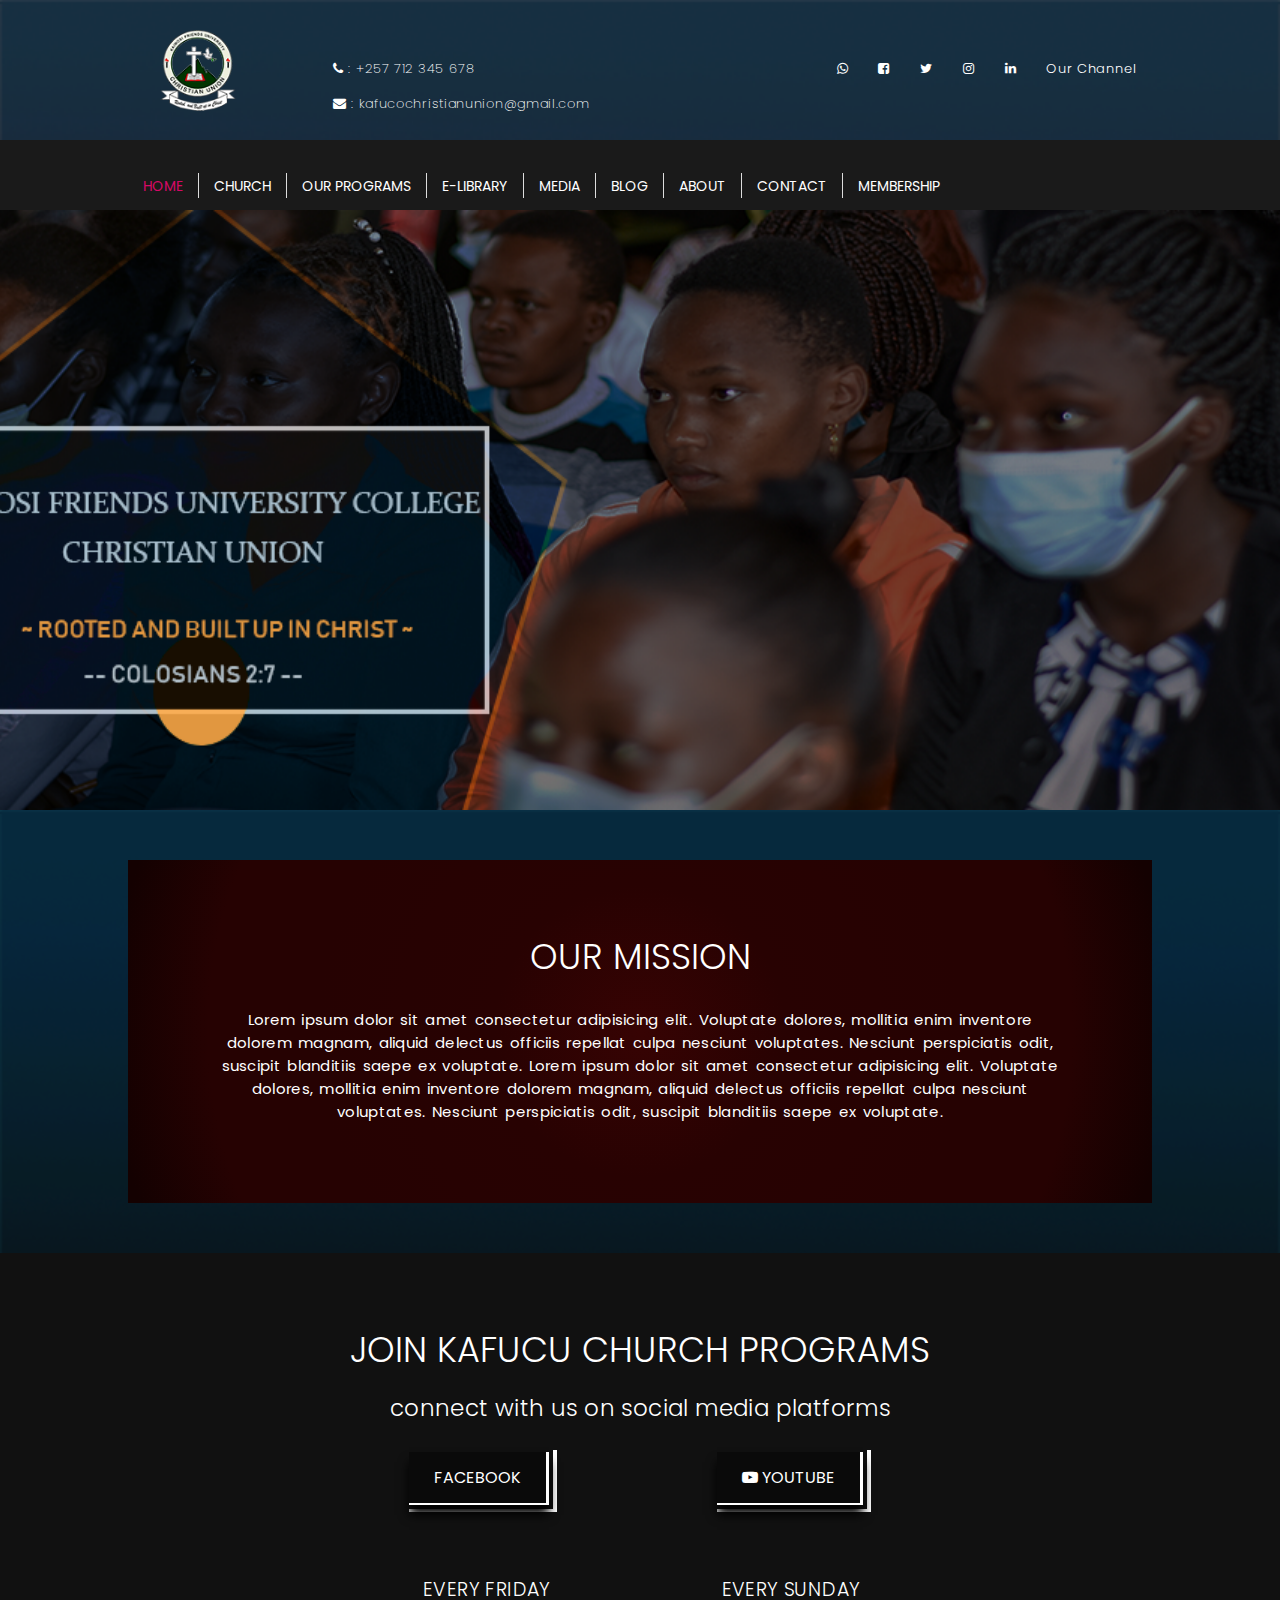
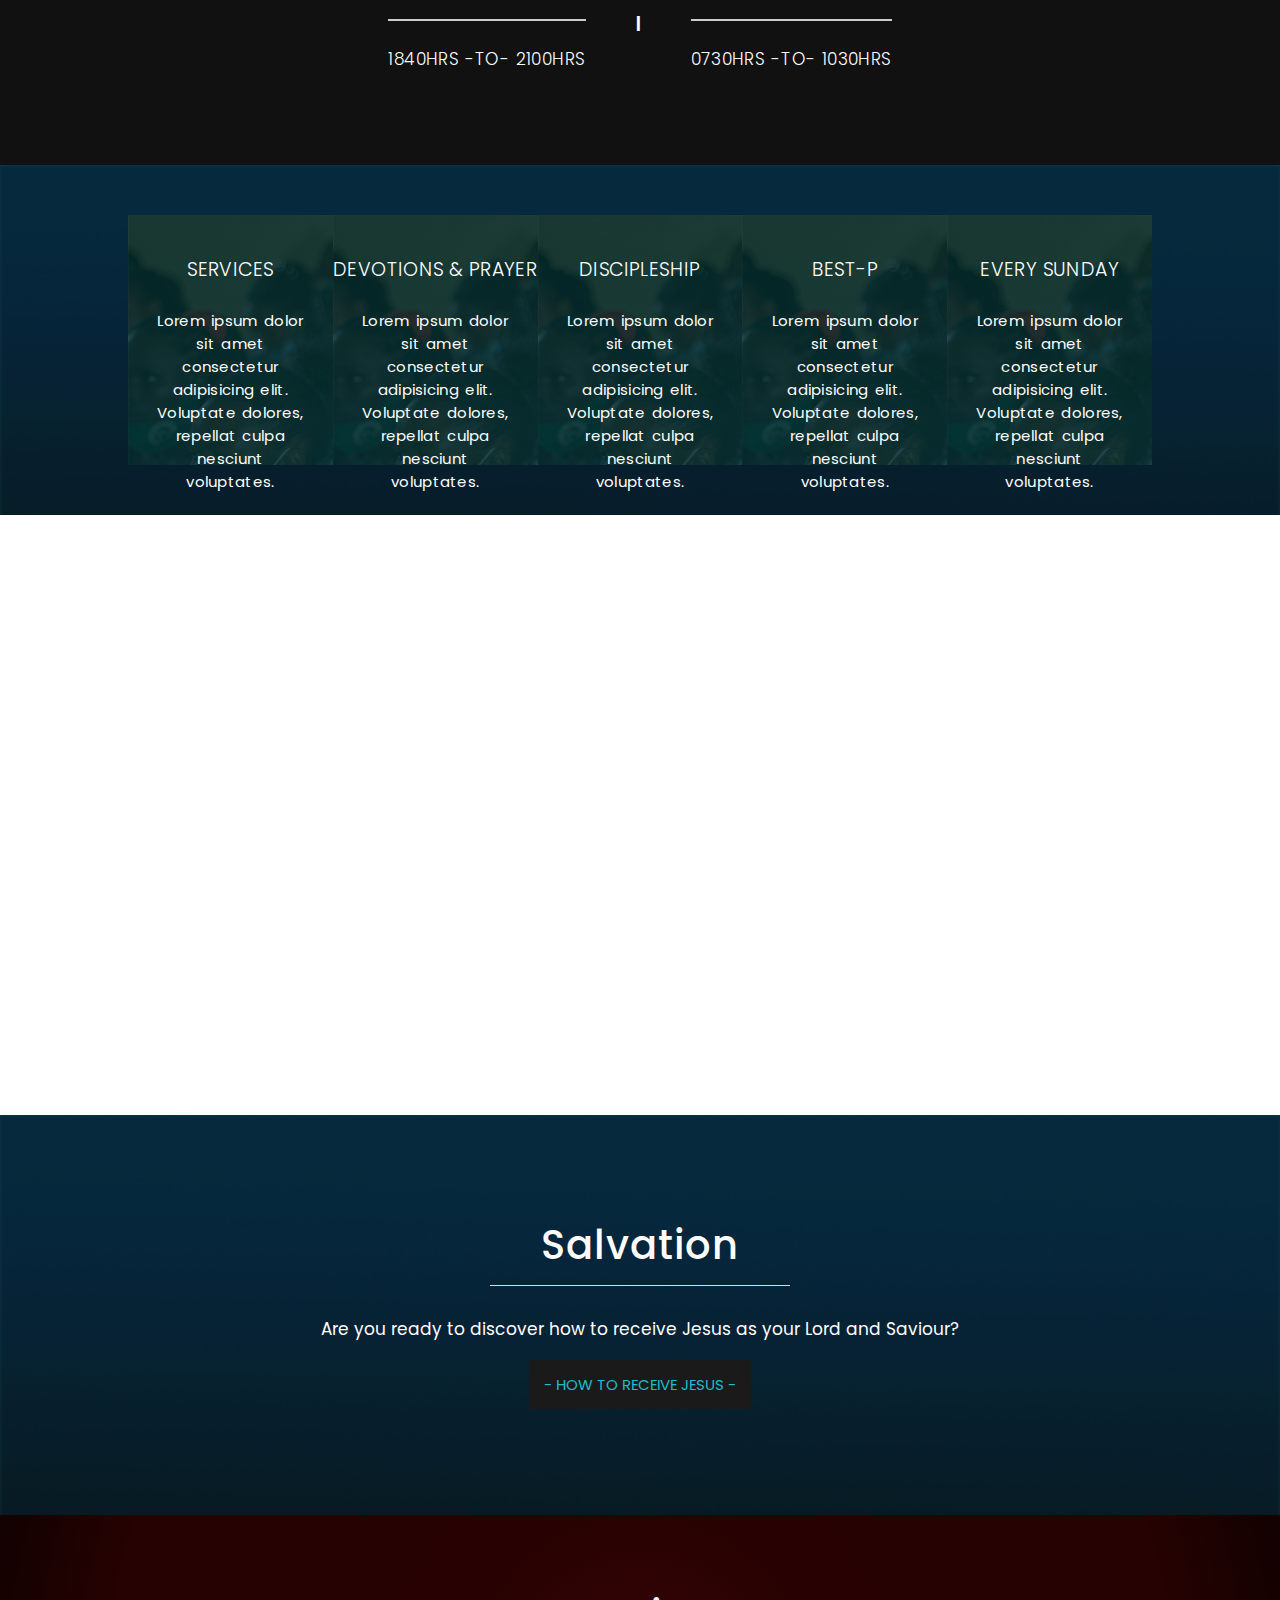
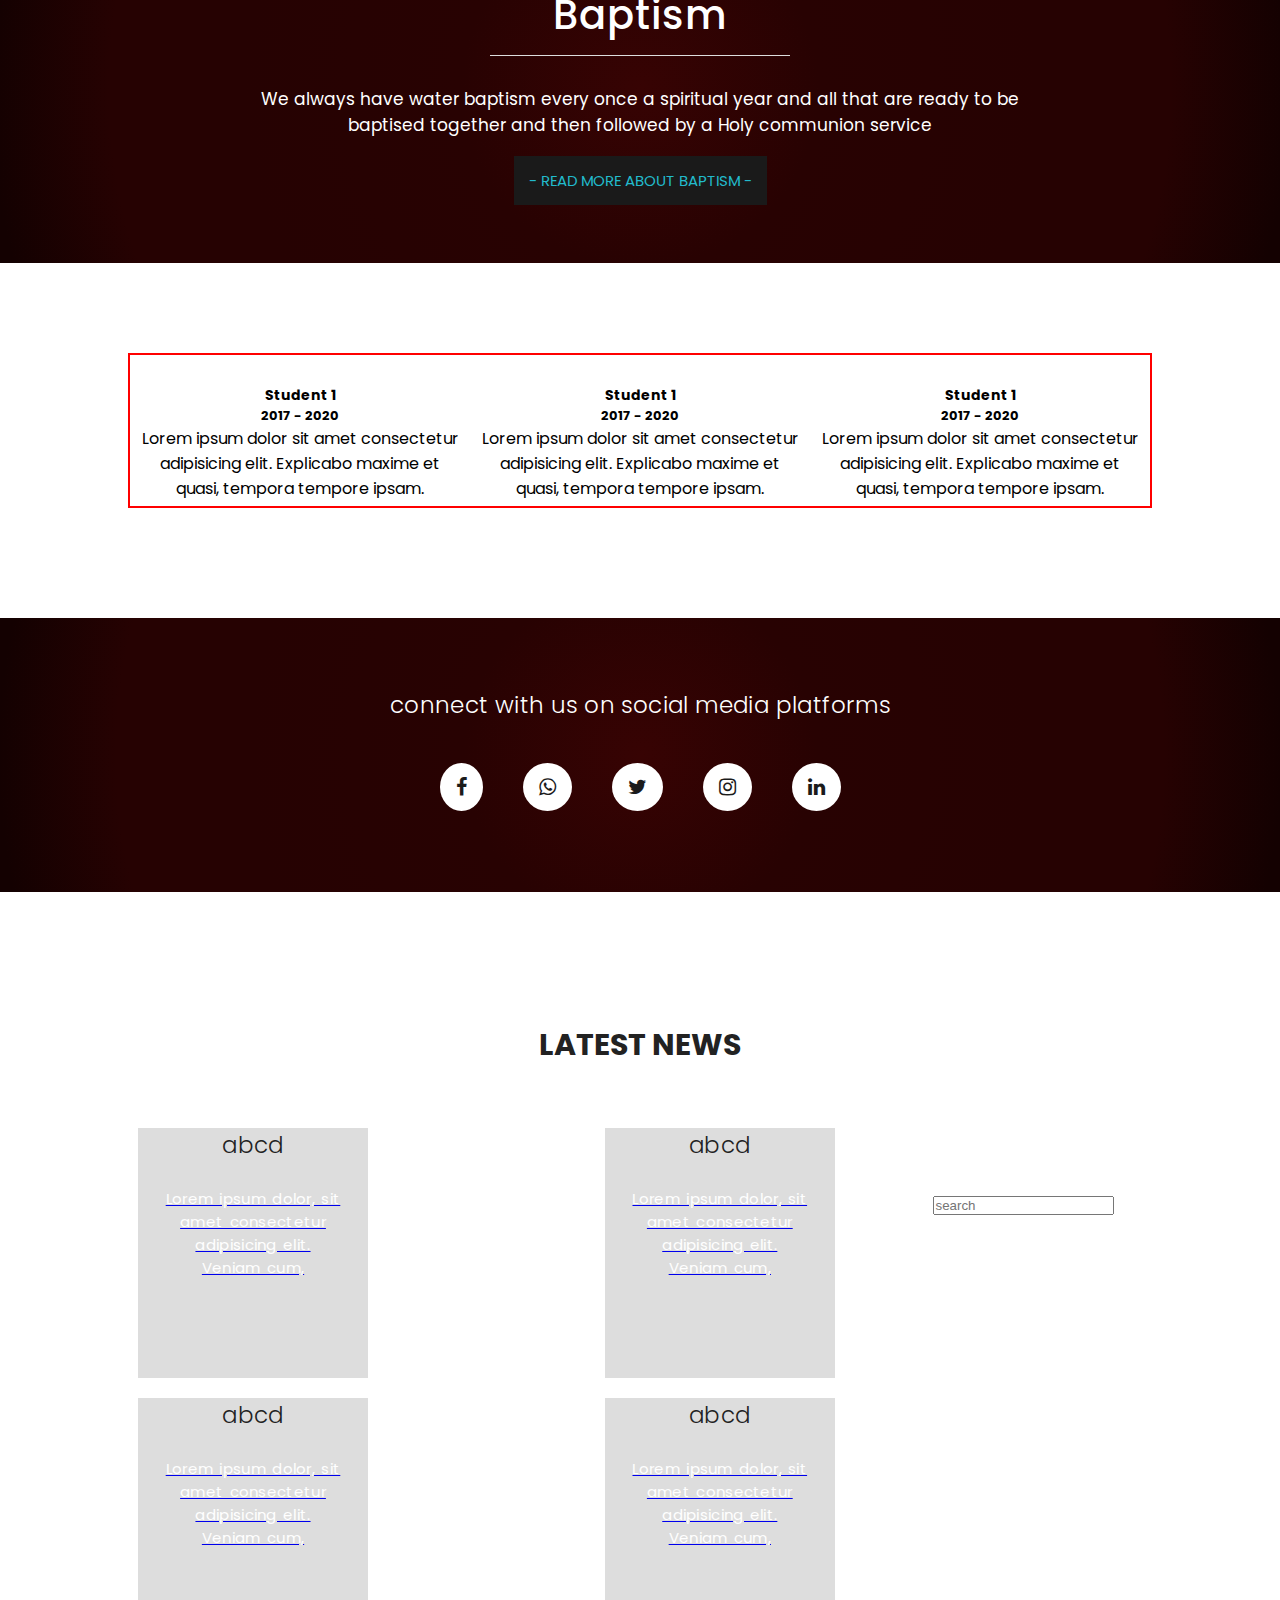
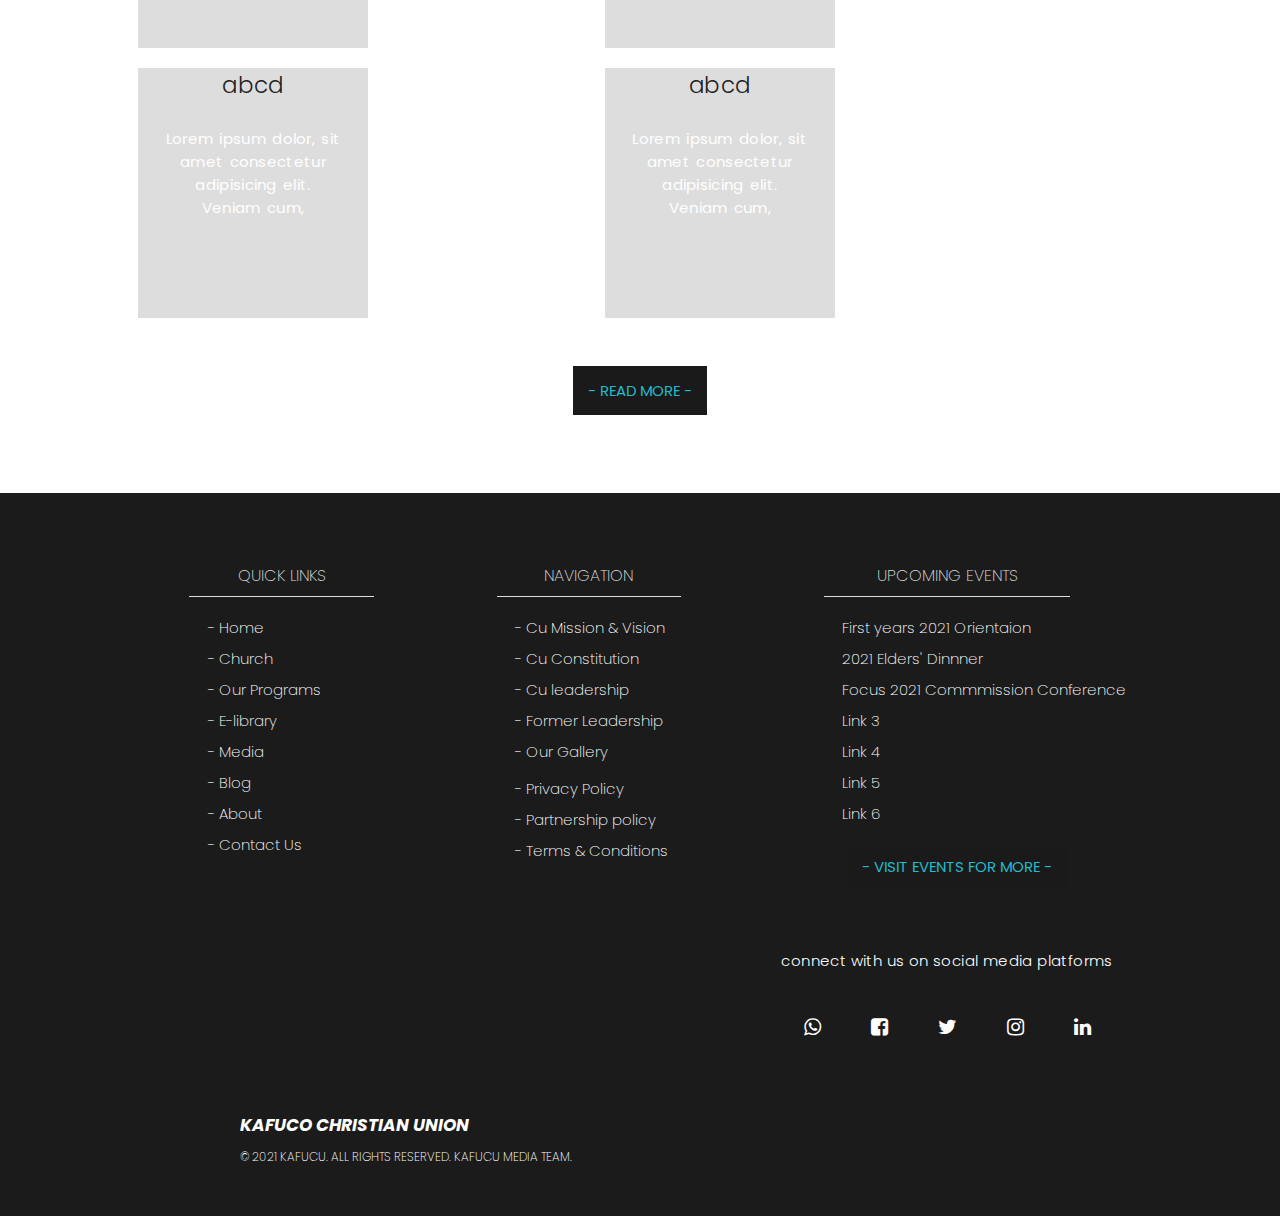
==== kafucu/index.html @ 93f34632 "Add files via upload" ====
<!DOCTYPE html>
<html lang="en">
<head>
    <meta charset="UTF-8">
    <meta http-equiv="X-UA-Compatible" content="IE=edge">
    <meta name="viewport" content="width=device-width, initial-scale=1.0">
    <title>Kaimosi friends university Christian Union</title>

    <!-- STYLING LINKS-->
    <!-- custom styling   -->
    <link rel="stylesheet" href="css/style.css">
    <link rel="stylesheet" href="https://stackpath.bootstrapcdn.com/font-awesome/4.7.0/css/font-awesome.min.css">
    
</head>
<body>
    
    <!--           BANNER             -->

    <header class="banner">
        <div class="wrapper">
           <div class="banner-wra">
           <div class="img">
               <a href="index.html"> <img src="./images/main-logo.png" alt="logo"></a>
            </div>
            <div class="social-top-1">
                <li> <a href="#"><i class="fa fa-phone " ></i> : +257 712 345 678</a></li> 
                <li> <a href="#"><i class="fa fa-envelope" ></i> : kafucochristianunion@gmail.com</a></li> 

            </div>
            <div class="social-top-2">
                <li><a href="#"><i class="fa fa-whatsapp"></i></a></li>
                <li><a href="#"><i class="fa fa-facebook-square"></i></a></li>
                <li><a href="#"><i class="fa fa-twitter"></i></a></li>
                <li><a href="#"><i class="fa fa-instagram"></i></a></li>            
                <li><a href="#"><i class="fa fa-linkedin"></i></a></li>
                <li><a href="#">Our Channel</a></li>
            </div>
           </div>
        </div>
        
    <!--     NAVIGATION                 -->
        <nav class="nav">
            <div class="wrapper">
                <ul class="menu">
                    <li class="item active"><a href="index.html">home</a></li>
                    <li class="item "><a href="pages/index.html">Church</a></li>
                    <li class="item"><a href="pages/program.html"> Our Programs</a></li>
                    <li class="item"><a href="pages/E-library.html">E-library</a></li>
                    <li class="item"><a href="pages/media.html">Media</a></li>
                    <li class="item"><a href="pages/blog.html">Blog</a></li>
                    <li class="item"><a href="pages/about.html">About</a></li>
                    <li class="item"><a href="pages/contact.html">Contact </a></li>
                    <li class="item"><a href="pages/membership.html">Membership </a></li>
                </ul>
            </div>
        </nav>
            <!--     //NAVIGATION                 -->
    </header> 
    
    <!--   view-main-frame    -->

    <div class="view-main-frame">

    </div>

    <!--   //view-main-frame   -->

    <section id="section-wrapper">

    <!-- MISSION SECTION        -->

    <section class="section-gradient">
        <div class="wrapper">
            <div class="section-black">
                <!-- <div class="content-wrapper"> -->
                <h1 class="section-subtitle">OUR MISSION</h1>
                <p class="para">
                    Lorem ipsum dolor sit amet consectetur adipisicing elit. Voluptate dolores, 
                    mollitia enim inventore dolorem magnam, aliquid delectus officiis repellat culpa nesciunt voluptates.
                    Nesciunt perspiciatis odit, suscipit blanditiis saepe ex voluptate.
                    Lorem ipsum dolor sit amet consectetur adipisicing elit. Voluptate dolores, 
                    mollitia enim inventore dolorem magnam, aliquid delectus officiis repellat culpa nesciunt voluptates.
                    Nesciunt perspiciatis odit, suscipit blanditiis saepe ex voluptate.
                </p>
                </div>
            </div>
         </div>
    </section>

    <!-- //MISSION SECTION        -->

  <!-- ======================= JOIN US ============================= -->
  <section class="join-section">
    <div class="content-wrapper">
        <h2 class="section-subtitle">Join kafucu church programs </h2>
        <h3 class="section-sub-title">connect with us on social media platforms</h3>
        <device class="social-flex">
            <li><a href="#">FACEBOOK</a></li>
            <li><a href="#"><i class="fa fa-youtube-play"></i> YOUTUBE</a></li>
        </div>

        <div class="para-set">
            <div class="para-set-item">
                <h2 class="section-description">Every Friday</h2> <br>
                <p class="section-para">1840HRS  -<span>TO</span>-  2100HRS</p>
            </div>
            <b style="color:#fff;">|</b> 
            <div class="para-set-item">                
                <h2 class="section-description">Every Sunday</h2><br>
                <p class="section-para">0730HRS   -<span>TO</span>-  1030HRS</p>
            </div>
        </div>
    </div>
        
    </section>

<!-- ======================= //JOIN US =============================-->

<!-- section NEXT -->

<!-- section-programs-card  -->
<section class="section-gradient">
    <div class="wrapper">
        <div class="div-e-wrapper">
           <a href="#"> <div class="e-card">
                <h2 class="section-description no-underline">services</h2>
                <p class="para">
                    Lorem ipsum dolor sit amet consectetur adipisicing elit. Voluptate dolores, 
                    repellat culpa nesciunt voluptates.
                </p>
            </div>
        </a>
        <a href="#">
            <div class="e-card">
                <h2 class="section-description no-underline">devotions & prayer</h2>
                <p class="para">
                    Lorem ipsum dolor sit amet consectetur adipisicing elit. Voluptate dolores, 
                    repellat culpa nesciunt voluptates.
                </p>
            </div>
        </a>
        <a href="#">
            <div class="e-card">
                <h2 class="section-description no-underline">Discipleship</h2>
                <p class="para">
                    Lorem ipsum dolor sit amet consectetur adipisicing elit. Voluptate dolores, 
                    repellat culpa nesciunt voluptates.
                </p>
            </div>
        </a>
          <a href="#">
            <div class="e-card">
                <h2 class="section-description no-underline">BEST-p</h2>
                <p class="para">
                    Lorem ipsum dolor sit amet consectetur adipisicing elit. Voluptate dolores, 
                    repellat culpa nesciunt voluptates.
                </p>
            </div>
        </a>
        <a href="#">
            <div class="e-card">
                <h2 class="section-description no-underline">Every Sunday</h2>
                <p class="para">
                    Lorem ipsum dolor sit amet consectetur adipisicing elit. Voluptate dolores, 
                    repellat culpa nesciunt voluptates.
                </p>
            </div>
        </a>
        </div>
    </div>
</section>
<!-- //section-programs-card  -->

<div class="view-main-frame">

</div>

<!-- //section NEXT -->

    <!--    SALVATION    -->
    <section class="salvation">
        <div class="content-wrapper">
            <h2 class="section-subtitle-underline">Salvation </h2>
            <p class="par-setting-wide-pad">
                Are you ready to discover how to receive Jesus as your Lord and Saviour?
            </p>

            <a href="#" class="hero-btn"><span>-</span> how to receive Jesus <span>-</span><i class="fa fa-long-arrow-right arrow"></i> </a>
        </div>
    </section>
    <section class="section-black">
        <div class="content-wrapper">
            <h2 class="section-subtitle-underline"> Baptism </h2>
            <p class="par-setting-wide-pad">
                We always have water baptism every once a spiritual year and all that are ready to be baptised together  and then followed by a Holy communion service
            </p>

            <a href="#" class="hero-btn"><span>-</span> Read more about baptism <span>-</span><i class="fa fa-long-arrow-right arrow"></i> </a>
        </div>         
        </section>
    <!--    //SALVATION    -->

    <!--    TESTIMONIALS    -->

    <section class="testimonial section-plain">
        <div class="wrapper">
            <div class="testimonial-wrapper">
                <div class="testimonial-card">
                    <img src="#" alt="" >
                    <h2 class="name-heading">Student 1</h2>
                    <h3 class="year-study">2017 - 2020</h3>
                    <p class="par">
                        Lorem ipsum dolor sit amet consectetur adipisicing elit. 
                        Explicabo maxime et quasi, tempora tempore ipsam.
                    </p>
                </div>
                <div class="testimonial-card">
                    <img src="#" alt="" >
                    <h2 class="name-heading">Student 1</h2>
                    <h3 class="year-study">2017 - 2020</h3>
                    <p class="par">
                        Lorem ipsum dolor sit amet consectetur adipisicing elit. 
                        Explicabo maxime et quasi, tempora tempore ipsam.
                    </p>
                </div>
                <div class="testimonial-card">
                    <img src="#" alt="" >
                    <h2 class="name-heading">Student 1</h2>
                    <h3 class="year-study">2017 - 2020</h3>
                    <p class="par">
                        Lorem ipsum dolor sit amet consectetur adipisicing elit. 
                        Explicabo maxime et quasi, tempora tempore ipsam.
                    </p>
                </div>
            </div>
        </div>
    </section>

    <!--    //TESTIMONIALS    -->

      <!-- ======================= CONNECT WITH US ============================= -->
  <section class="section-black">

    <div class="content-wrapper">
        <!-- <h2 class="section-subtitle">Join kafucu church programs </h2> -->

        <h3 class="section-sub-title">connect with us on social media platforms</h3>

        <div class="social-flex-O">
            <li><a href="#"><i class="fa fa-facebook"></i></a></li>
            <li><a href="#"><i class="fa fa-whatsapp"></i></a></li>
            <li><a href="#"><i class="fa fa-twitter"></i></a></li>
            <li><a href="#"><i class="fa fa-instagram"></i></a></li>            
            <li><a href="#"><i class="fa fa-linkedin"></i></a></li>
        </div>
    </div>
        
    </section>

<!-- ======================= //CONNECT WITH US =============================-->

  <!-- ======================= LATEST NEWS ============================= -->

  <section class=" section-white">
    <div class="wrapper">        
    <h1 class="section-heading">LATEST NEWS</h1>
    <div class="latest-set">
        <div class="section-cards">
            <div class="section-card">
                <h2 class="section-sub-title color-dull">abcd</h2>
    
               <a href="#"> <p class="para color-dull">
                    Lorem ipsum dolor, sit amet consectetur adipisicing elit. 
                    Veniam cum, 
                </p>
            </a>
            </div>
            <div class="section-card">
                <h2 class="section-sub-title color-dull">abcd</h2>
    
                <a href="#"> <p class="para color-dull">
                    Lorem ipsum dolor, sit amet consectetur adipisicing elit. 
                    Veniam cum, 
                </p>
            </a>
            </div>
            <div class="section-card">
                <h2 class="section-sub-title color-dull">abcd</h2>
    
                <a href="#"> <p class="para color-dull">
                    Lorem ipsum dolor, sit amet consectetur adipisicing elit. 
                    Veniam cum, 
                </p>
            </a>
            </div>
            <div class="section-card">
                <h2 class="section-sub-title color-dull">abcd</h2>
    
                <a href="#"> <p class="para color-dull">
                    Lorem ipsum dolor, sit amet consectetur adipisicing elit. 
                    Veniam cum, 
                </p>
            </a>
            </div>
            <div class="section-card">
                <h2 class="section-sub-title color-dull">abcd</h2>
    
                <p class="para color-dull">
                    Lorem ipsum dolor, sit amet consectetur adipisicing elit. 
                    Veniam cum, 
                </p>
            </div>
            <div class="section-card">
                <h2 class="section-sub-title color-dull">abcd</h2>
    
                <p class="para color-dull">
                    Lorem ipsum dolor, sit amet consectetur adipisicing elit. 
                    Veniam cum, 
                </p>
            </div>
        </div>    
        <div class="side-bar">
            <h3 class="section-sub-title">Search</h3> <br>
            <input type="text" class="search" placeholder="search">
        </div>
    </div>    
    <a href="#" class="hero-btn"><span>-</span> read more <span>-</span><i class="fa fa-long-arrow-right arrow"></i> </a>
    </div>
  </section>
  <!-- ======================= //LATEST NEWS ============================= -->
</section>   

<!--    FOOTER     -->
<footer id="footer">
    <div class="wrapper">
    <div class="foot-wrapper">
        <div class="foot-card">
            <h4 class="foot-title">QUICK LINKS</h4>
            <ul class="menu-links">
                <li class="item"><a href="#"><span>-</span><i class="fa fa-long-arrow-right arrow"></i>  Home</a></li>
                <li class="item"><a href="#"><span>-</span><i class="fa fa-long-arrow-right arrow"></i>  Church</a></li>
                <li class="item"><a href="#"><span>-</span><i class="fa fa-long-arrow-right arrow"></i>  Our Programs</a></li>
                <li class="item"><a href="#"><span>-</span><i class="fa fa-long-arrow-right arrow"></i> E-library</a></li>
                <li class="item"><a href="#"><span>-</span><i class="fa fa-long-arrow-right arrow"></i> Media</a></li>
                <li class="item"><a href="#"><span>-</span><i class="fa fa-long-arrow-right arrow"></i> Blog</a></li>
                <li class="item"><a href="#"><span>-</span><i class="fa fa-long-arrow-right arrow"></i> About</a></li>
                <li class="item"><a href="#"><span>-</span><i class="fa fa-long-arrow-right arrow"></i> Contact Us</a></li>
            </ul>                
        </div>
        <div class="foot-card">
            <h4 class="foot-title">NAVIGATION</h4>
            <ul class="menu-links">
                <li class="item"><a href="#"><span>-</span><i class="fa fa-long-arrow-right arrow"></i> Cu Mission & Vision</a></li>
                <li class="item"><a href="#"><span>-</span><i class="fa fa-long-arrow-right arrow"></i> Cu Constitution</a></li>
                <li class="item"><a href="#"><span>-</span><i class="fa fa-long-arrow-right arrow"></i> Cu leadership</a></li>
                <li class="item"><a href="#"><span>-</span><i class="fa fa-long-arrow-right arrow"></i> Former Leadership</a></li>
                <li class="item"><a href="#"><span>-</span><i class="fa fa-long-arrow-right arrow"></i> Our Gallery</a></li>
                <li class="item"><a href="#"></a></li>
                <li class="item"><a href="#"><span>-</span><i class="fa fa-long-arrow-right arrow"></i>  Privacy Policy</a></li>
                <li class="item"><a href="#"><span>-</span><i class="fa fa-long-arrow-right arrow"></i> Partnership policy</a></li>
                <li class="item"><a href="#"><span>-</span><i class="fa fa-long-arrow-right arrow"></i> Terms & Conditions</a></li>
            </ul>                
        </div>
        <!-- -->
        
        <div class="foot-card">
            <div class="foot-card-wrapper"> 
                    <h4 class="foot-title">UPCOMING EVENTS</h4>
                    <!-- Caution!!! should not exceed 31 letters inclussive of spaces -->
                    <!-- Caution!!! for the announceements, they should not exceed seven[7] exclussive of the hero-btn -->
                    <ul class="menu-links">
                        <li class="item"><a href="#"><i class="fa fa-long-arrow-right arrow" ></i> First years 2021 Orientaion</a></li>
                        <li class="item"><a href="#"><i class="fa fa-long-arrow-right arrow" ></i> 2021 Elders' Dinnner</a></li>
                        <li class="item"><a href="#"><i class="fa fa-long-arrow-right arrow" ></i> Focus 2021 Commmission Conference</a></li>
                        <li class="item"><a href="#"><i class="fa fa-long-arrow-right arrow" ></i> Link 3</a></li>
                        <li class="item"><a href="#"><i class="fa fa-long-arrow-right arrow" ></i> Link 4</a></li>
                        <li class="item"><a href="#"><i class="fa fa-long-arrow-right arrow" ></i> Link 5</a></li>
                        <li class="item"><a href="#"><i class="fa fa-long-arrow-right arrow" ></i> Link 6</a></li> <br />
                        <a href="#" class="hero-btn"><span>-</span> visit events for more <span>-</span><i class="fa fa-long-arrow-right arrow"></i> </a>
                    </ul>   
                    <div class="foot-card">
                    <h3 class="section-sub-title connect-foot">connect with us on social media platforms</h3>  
                    <div class="social-flex-O no-bg">
                        <li><a href="#"><i class="fa fa-whatsapp"></i></a></li>
                        <li><a href="#"><i class="fa fa-facebook-square"></i></a></li>
                        <li><a href="#"><i class="fa fa-twitter"></i></a></li>
                        <li><a href="#"><i class="fa fa-instagram"></i></a></li>            
                        <li><a href="#"><i class="fa fa-linkedin"></i></a></li>
                    </div>
                    </div>
            </div> 
        </div>
    </div>
    
    <div class="wrapper">
        <div class="copy">
            <h4 class="copy-title">KAFUCO CHRISTIAN UNION</h4>
            <h6 class="copy-text">&copy; 2021 kafucu. All rights reserved. Kafucu media team.</h6>
        </div>
    </div>         
    
    </div>

</footer>    
</body>
</html>
---- kafucu/css/style.css ----
@import url('https://fonts.googleapis.com/css2?family=Poppins:wght@100;200;300;400;500;800&display=swap');


*, html{
    margin: 0;
    padding: 0;
    box-sizing: border-box;
}

body{
    height: 100%;
    width: 100%;
    position: relative;
    font-family: 'Poppins', sans-serif;
}

/* common casing */

.wrapper{
    width: 80%;
    margin: 0 auto;
}

.content-wrapper{
    width: 70%;
    margin: 0 auto;
}

#section-wrapper{
    min-height: 100vh;
    position: relative;
}

.subheading-title{
    font-size: 30px;
    margin-bottom: 15px;
}

p.para{
    font-size: 15px;
    text-align: center;
    letter-spacing: .3px;
    word-spacing: 2px;
    font-weight: 400;
    color: #ffffff;
}

.name-heading{
    font-size: 14px;
}

.year-study{
    font-size: 13px;
}

/* //common casing */


header{
    width: 100%;
    margin: 0;
    padding: 0;
    min-height:100px;   
}
.banner{
    background-image: url("../images/planebg.png");
    background-size: cover;
    background-position: top;
    background-repeat: no-repeat;
}

.banner-wra{
    width: 100%;
    height: 140px;
    display: flex;
    position: relative;
    /* border: 1px solid red; */
}
.banner-wra .img{
    flex-basis: 20%;
}

.banner-wra .img img{
    width: 140px;
    margin: 0 auto;
    height: 100%;
    /* border: 1px solid red; */
}

.banner-wra .social-top-1{
    flex-basis: 30%;
    padding: 50px 0 ;   
    height: 140px;
 }

 .banner-wra .social-top-1 li{
    list-style-type: none;
    padding: 5px 0;
    color: #fff;  
 }

 .banner-wra .social-top-1 li a{
    text-decoration: none;
    color: #fff;    
    font-size: 13px;
    font-weight: 200;
    letter-spacing: .7px;
 }

 .banner-wra  .social-top-2{
    flex-basis: 50%; 
    display: inline-flex;
    padding: 50px 0 ;   
    height: 140px;
    position: absolute;
    right: 0;
}


.banner-wra  .social-top-2 li {
    list-style-type: none;
    padding: 5px 0;
}

.banner-wra  .social-top-2 li a{
    text-decoration: none;
    padding: 0 15px;
    color: #fff;    
    font-size: 13px;
    font-weight: 300;
    letter-spacing: .7px;
    transition: ease-in .5s;
}

.banner-wra  .social-top-2 li a:hover{
    color: #2bc;    
}

/* NAVIGATION */
/* #navigation{
    width: 100%;
    height: 50px;
    padding: 0 20px;
    padding-top: 15px;
    background: linear-gradient(rgba(14, 44, 68, 1), #1a1a1a);
}

.navbarnav{
    display: flex;
    justify-content: space-around;
     align-items: center;
 }

 .navbarnav li{
     list-style: none;
     line-height: 30px;
}
 .navbarnav li a{
     text-decoration: none;
     font-size: 15px;
     text-transform: capitalize;
     color: #ffffff;
}

.navbarnav li a:hover{
    text-decoration: none;
     font-size: 16px; 
    text-transform: capitalize;
} */

/* VIEW-MAIN-FLAME SECTION STYLING */

.view-main-frame{
    width: 100%;
    height: 600px;
    background-image: url("../images/banner1.png");
    background-size: cover;
    background-position: center;
    background-repeat: no-repeat;
    background-attachment: fixed;
}

/* MISSION */
.section-gradient{
    width: 100%;
    min-height: 300px;
    padding: 50px 0;
    text-align: center;
    background: rgb(64,218,240);
    background-image:url("../images/planebg.png");
    /* background: radial-gradient(circle, rgb(36, 157, 175) 5%, rgba(23,184,205,1) 24%, rgba(9,130,145,1) 50%, rgba(6,108,122,1) 76%, rgba(2,61,69,1) 98%), url("../images/222.jpg"); */
    background-size: cover;
    background-repeat: no-repeat;
    background-blend-mode: multiply;
}
.section-black{
    width: 100%;
    min-height: 200px;
    padding: 70px 0;
    /* margin: 0px 0 40px 0; */
    text-align: center;
    background: rgb(55,3,3);
    background: radial-gradient(circle, rgba(55,3,3,1) 0%, rgba(40,2,2,1) 27%, rgba(38,2,2,1) 60%, rgba(38,2,2,1) 80%, rgba(20,1,1,1) 98%);
}



/* join us section  */
.section-plain{
    width: 100%;
    min-height: 200px;
    padding: 70px 0;
    margin: 20px 0 40px 0;
    text-align: center;
    background-color: #fff;
}

.join-section{    
    width: 100%;
    min-height: 200px;
    padding: 70px 0;
    margin: 0px ;
    text-align: center;
    background-color: #111;
}
.section-subtitle{
    color: #fff;
    font-size: 35px;
    font-weight: 300;
    text-transform: uppercase;
    margin-bottom: 15px;
}

.section-sub-title{
    font-size: 23px;
    font-weight: 300;
    color: #ffffff;
    letter-spacing: .4px;
    font-style: normal;
    margin-bottom: 15px;
}

.social-flex{
    margin: 10px 0;
    display: flex;
    flex-flow: row wrap;
    align-items:center;
    justify-content:center;
}

.social-flex li{
    list-style: none;    
   margin: 10px 80px;
   padding: 15px 4px 19px 0px;
    border-bottom: 3px solid #fff;
    border-right: 4px solid #fff;
}

.social-flex li:hover{
    border: none;
}
.social-flex li a{
    color: #fff;
    text-transform: uppercase;
    padding: 14px 25px;
    background-color: rgba(0, 0, 0, 0.4);
    border-bottom: 2px solid #fff;
    border-right: 3px solid #fff;
    box-shadow: 0 10px 10px #000;
    transition: all ease-in .5s;
    text-decoration: none;
}

.social-flex li a:hover{
    background-color: red;
    box-shadow: none;
    border:none;
}

.para-set{
    margin: 15px auto;
    display: flex;
    flex-flow: row wrap;
    align-items:center;
    justify-content: center;
    padding-top: 30px;
}

.para-set .para-set-item{
    margin: 8px 50px;
}

.section-description{
    font-size: 19px;
    font-weight: 300;
    color: #ffffff;
    letter-spacing: .4px;
    text-transform: uppercase;
    padding-bottom: 15px;
    border-bottom: 2px solid #ccc;
}

.section-para{
    font-size: 17px;
    font-weight: 300;
    color: #ffffff;
    letter-spacing: .4px;
    text-transform: uppercase;
}


/* section-programs-card  */
.div-e-wrapper{
    margin: 0;
    padding: 0;
    width: 100%;
    display: flex;
}

.div-e-wrapper a{
    text-decoration: none;
}

.e-card{
    flex-basis: 25%;
    height: 250px;
    text-align:center;
    padding: 40px 0;
    margin: 0;
    background: ;
    background-image: linear-gradient(rgba(6, 91, 94, 0.4), rgba(5, 57, 61, 0.7)) ,url("../images/banner2.png");
    position: relative;
}
.e-card:hover p, .e-card:hover h2{
    color: red;
}
/* .section-para span{
    
} */

/* SAlVation */
.salvation{
    width: 100%;
    height: 400px;
     background: rgb(64,218,240);
    background-image:url("../images/planebg.png")
    /* radial-gradient(circle, rgb(33, 172, 194) 5%, rgba(23,184,205,1) 24%, rgba(9,130,145,1) 50%,
     rgba(6,108,122,1) 76%, rgba(2,61,69,1) 98%), url("../images/222.jpg")*/;
    text-align: center;
    padding: 100px 0 50px 0;
    background-size: cover;
    background-repeat: no-repeat;
    background-blend-mode: multiply;
}
 .section-subtitle-underline{
    width: 300px;
    margin:0 auto;
    /* margin-bottom: 15px; */
    padding-bottom: 10px;
    border-bottom: 1px solid #ddd;
    color: #ffffff;
    font-size: 40px;
    font-family: "poppins" serif;
    font-weight: 500;
    letter-spacing: 1px;
}

.par-setting-wide-pad{
    margin: 30px;
    color: #ffffff;
    font-size: 17px;
    font-weight: 400;
}

a.hero-btn{
    text-decoration: none;
    padding: 14px 15px;
    margin: 15px ;
    font-size: 15px;
    font-weight: 400;
    color: #2bc;
    background: #1a1a1a;
    text-transform: uppercase;
}
a.hero-btn i{ 
    display: none;
}
a.hero-btn:hover{
    color: #d60966;;
}
a.hero-btn:hover span{
    display: none;
}
a.hero-btn:hover span{
    display: none;
}
a.hero-btn:hover i{ 
    display: inline-block;
}

/* TESTIMONIALS */

.testimonial{
    width: 100%;
    height: 200px
    border: 2px solid red;  
}

.testimonial-wrapper{
    display: flex;
    justify-content: space-between;
    align-items: center;    border: 2px solid red;  

}
.testimonial-wrapper .testimonial-card{
    flex: 25%;
    margin: 5px 10px;
}



/* CONNECT WITH US */

.social-flex-O{
    display: inline-flex;
}

.social-flex-O li{
    list-style: none;
    padding: 20px;
    margin-top: 15px;
}

.social-flex-O li a{
    padding: 10px 16px;
    background: #fff;
    font-size: 20px;
    color: #1b1b1b;
    border-radius: 50%;
    text-decoration: none;
    transition:  ease-in .2s;
}

.no-bg li a{
    color: #fff;
}

.social-flex-O li a:hover{
    color: #2bc;    
}

.no-bg li {
    padding: 10px;
}

.no-bg li a{
    background: transparent;
    padding: 15px;
    width: 30px;
}
/* LATEST NEWS */

.section-white{
    width: 100%;
    min-height: 200px;
    padding: 50px 0;
    margin: 80px 0 40px 0;
    text-align: center;
    background: #fff;
    /* border: 1px solid red; */
}

.section-heading{
    font-size: 30PX;
    color: #222;
    margin-bottom: 50px;
    /* text-align: center; */
}

.para{
    padding: 10px 25px;
    color: #fff;
    font-weight: 300;
    letter-spacing: .4px;
    max-width: 900px;
    margin: 0 auto;
}

.latest-set{
    display: flex;
    margin-bottom: 50px;
    flex-flow: row wrap;
}

.color-dull{
    color: #222;
}

.section-cards{
    flex-basis: 70%;
    display: flex;
    justify-content: space-between;
    align-items: stretch;
    flex-flow: row wrap ;
}

.section-cards .section-card{
   width: 230px;
    margin: 10px 10px;
    height: 250px;
    /* border: 1px solid black; */
    background: #ddd;
}

.side-bar{
    flex-basis: 25%;
    margin-left: 5%;
    /* border: 1px solid black; */
}

.read-more{
    color: #fff;
    text-transform: uppercase;
    padding: 14px 25px;
    background-color: rgba(0, 0, 0, 0.4);
    border-bottom: 2px solid #fff;
    border-right: 3px solid #fff;
    /* box-shadow: 0 15px 10px #000; */
    transition: all ease-in .5s;
    text-decoration: none;
}

.read-more:hover{
    background: red;
}
/* FOOTER  */

footer{
    width: 100%;
    background-color: #1b1b1b;
}
.foot-wrapper{
    display: flex;
    justify-content: space-evenly;
    flex-flow: row wrap;
}
 .foot-card{
    flex-basis: 30%;
    margin: 70px 0 20px 0;
    text-align: center;
}

.foot-wrapper .foot-card .foot-wrapper .foot-card{
    margin: 0;
    padding: 0;
}

.foot-wrapper .foot-card:last-child{
    flex-basis: 40%;
}
.foot-wrapper .foot-card:last-child ul{
    padding-left: 90px;    
}

.foot-wrapper .foot-card .foot-title{
    width: 60%;
    margin: 0 auto;
    padding: 0px 0px 8px 0;
    margin-bottom: 5px;color: #ddd;
    font-weight: 250;
    border-bottom: 0.5px solid #ddd;
}

.foot-wrapper .foot-card .menu-links{
    text-align: left;
    padding-left: 70px;
    margin-top: 15px;
}
.foot-wrapper .foot-card .menu-links li{
    list-style-type: none;
    padding: 3px 10px;
}
.foot-wrapper .foot-card .menu-links li a{
    text-decoration: none;
    color: #ffffff;
    font-size: 15px;
    font-weight: 300;
    font-weight: 200;

}
.foot-wrapper .foot-card .menu-links li:last-child{
    margin-bottom: 50px;
}
.foot-wrapper .foot-card .menu-links li a:hover span{
    display: none;
}
.foot-wrapper .foot-card .menu-links li a:hover{
    color: #2bc;        
    font-weight: 300;
}

.foot-wrapper .foot-card .menu-links li a i{ 
    display: none;
}
.foot-wrapper .foot-card .menu-links li a:hover i{ 
    display: inline-block;
    font-size: 14px;
    font-weight: 100
}
.connect-foot{
    font-size: 15px;
}
.foot-card-wrapper{
    margin: 0;
    padding: 0;
}


.copy{
    padding: 20px 0;
}

.copy .copy-title{
    color: #fff;
    font-size: 17px;
    text-transform: uppercase;
    padding-left: 10px; 
    margin-bottom: 10px ; 
    font-style: oblique;  
}
.copy .copy-text{
    color: #fff;
    font-size: 12px;
    text-transform: uppercase;
    padding-left: 10px; 
    margin-bottom: 10px ; 
    font-weight: 200; 
    margin-bottom: 30px;
}


@media and (max-width: 720px){
    .navbarnav li{
        display: none;
    }
    .latest-set{
        display: block;
    }
   
    .div-e-wrapper{
        display: flex;
        justify-content: center;
        flex-direction: column;
    }
    

    .foot-wrapper{
        display: inline-block;
    }
     

}



    /* other pages structure */
    /* index page for sub-pages  */

.banner nav.nav{
    width: 100%;
    height: 70px;
    background: #1a1a1a;
    /* background: #0588b3; */
    padding-top: 20px;
}

.banner nav.nav .menu{
    width: 100%;
    display: flex;
    justify-content: flex-start;
    align-items: center;
    /* border: 1px solid red; */
    height: 50px;
}

.banner nav.nav .menu li{
    list-style: none;
    padding: 0 15px;
    border-left: 1px solid #ddd;
}

.banner nav.nav .menu li.active a{
   color: #d60966;
}

.banner nav.nav .menu li:first-child{
    border: none;
}
.banner nav.nav .menu li a{
    text-decoration: none;
    font-size: 14px;
    font-weight: 400;
    color: #ffffff;
    text-transform: uppercase;
}

.banner nav.nav .menu li a:hover{
    color: #d60966;
}


/* view-banner for the pages  */
.p-banner{
    width: 100%;
    height: 300px;
    background: rgba(0, 0, 0, .3);
    position: relative;
}

    /* for about page specificly */
.p-about{
    background-image: linear-gradient(rgba(20, 12, 16, .4), #140c10), url("../images/planebg.png");
    background-position: top;
    background-repeat: no-repeat;
    background-size: cover;
}

.p-heading-title{
    width: 80%;
    text-align: center;
    font-size: 55px;
    color: #ffff;
    font-weight: 500;
    text-transform: uppercase;
    position: absolute;
    left: 50%;
    top: 40%;
    transform: translate(-50%, -40%);
}

.p-banner .path{
    width: 30%;
    /* border: 1px solid red; */
    text-align: center;
    position: absolute;
    left: 50%;
    bottom: 36%;
    transform: translate(-50%, -36%);
}
.p-banner .path .path-links{
    display: inline-flex;
}
.p-banner .path .path-links li{
    list-style: none;
    padding: 0 10px;
    /* border-right: 1px solid #ddd; */
}

/* to be used only when the border is on the anchor tags not li tags alone */
/* .p-banner .path .path-links li:last-child{
    border: none;
} */

.p-banner .path .path-links li a{
    text-decoration: none;
    font-size: 10px;
    font-weight: 100;
    padding-right: 10px;
    color: #ffffff;
    text-transform: uppercase;
    border-right: 1px solid #ddd;
}
.p-banner .path .path-links li a:hover{
    color: #d60966;
}

.p-banner .path .path-links li.active{
    color: #d60966;
}


/* CHURCH PAGE  */
/* convictions section  */

.row{
    width: 100%;
    text-align: center;
    display: flex;
    justify-content: space-around;
    align-items: stretch;
}

.row .column{
    flex-basis: 30%;
    min-height: 200px;
    /* border: 1px solid red; */
}

.row .column .row-title{
    text-align: left;
    padding: 10px 0 10px 13px;
    color: #fff;
    font-size: 27px;
    font-weight: 500;
    text-transform: capitalize;
}

.row .column .col-para{
    text-align: left;
    padding: 5px 0 10px 23px;
    color: #fff;
    font-size: 16px;
    font-weight: 400;
    word-wrap: nowrap;
}

.row .column .black{
    color: #fff;
}

.row .column .right{
    text-align: right;
    padding: 10px 35px 10px 0px;
    color: #fff;
    font-weight: 400;
}
.row .column p:last-child{
    padding: 10px 35px 30px 0px;
}
.row .column .quote i{
    text-align: right;
    padding: 4px 35px 0px 0px;
    color: rgb(255, 253, 253);
    font-size: 14px;
}
.row .column .col-ref{
    padding: 4px 35px 30px 0px;
}



/* MARK UP STYLING */
p.italic{
    font-style: italic;
}
.black, p.black{
    color: #222;
}

.bold-underlined{  
    width: 400px;
    margin: 0 auto;  
    font-size: 35px;
    font-weight: 500;
    padding-bottom: 15px;
    border-bottom: 2px solid #fff;
    margin-bottom: 30px;
}
h2.no-underline{
    border-bottom: none;
}
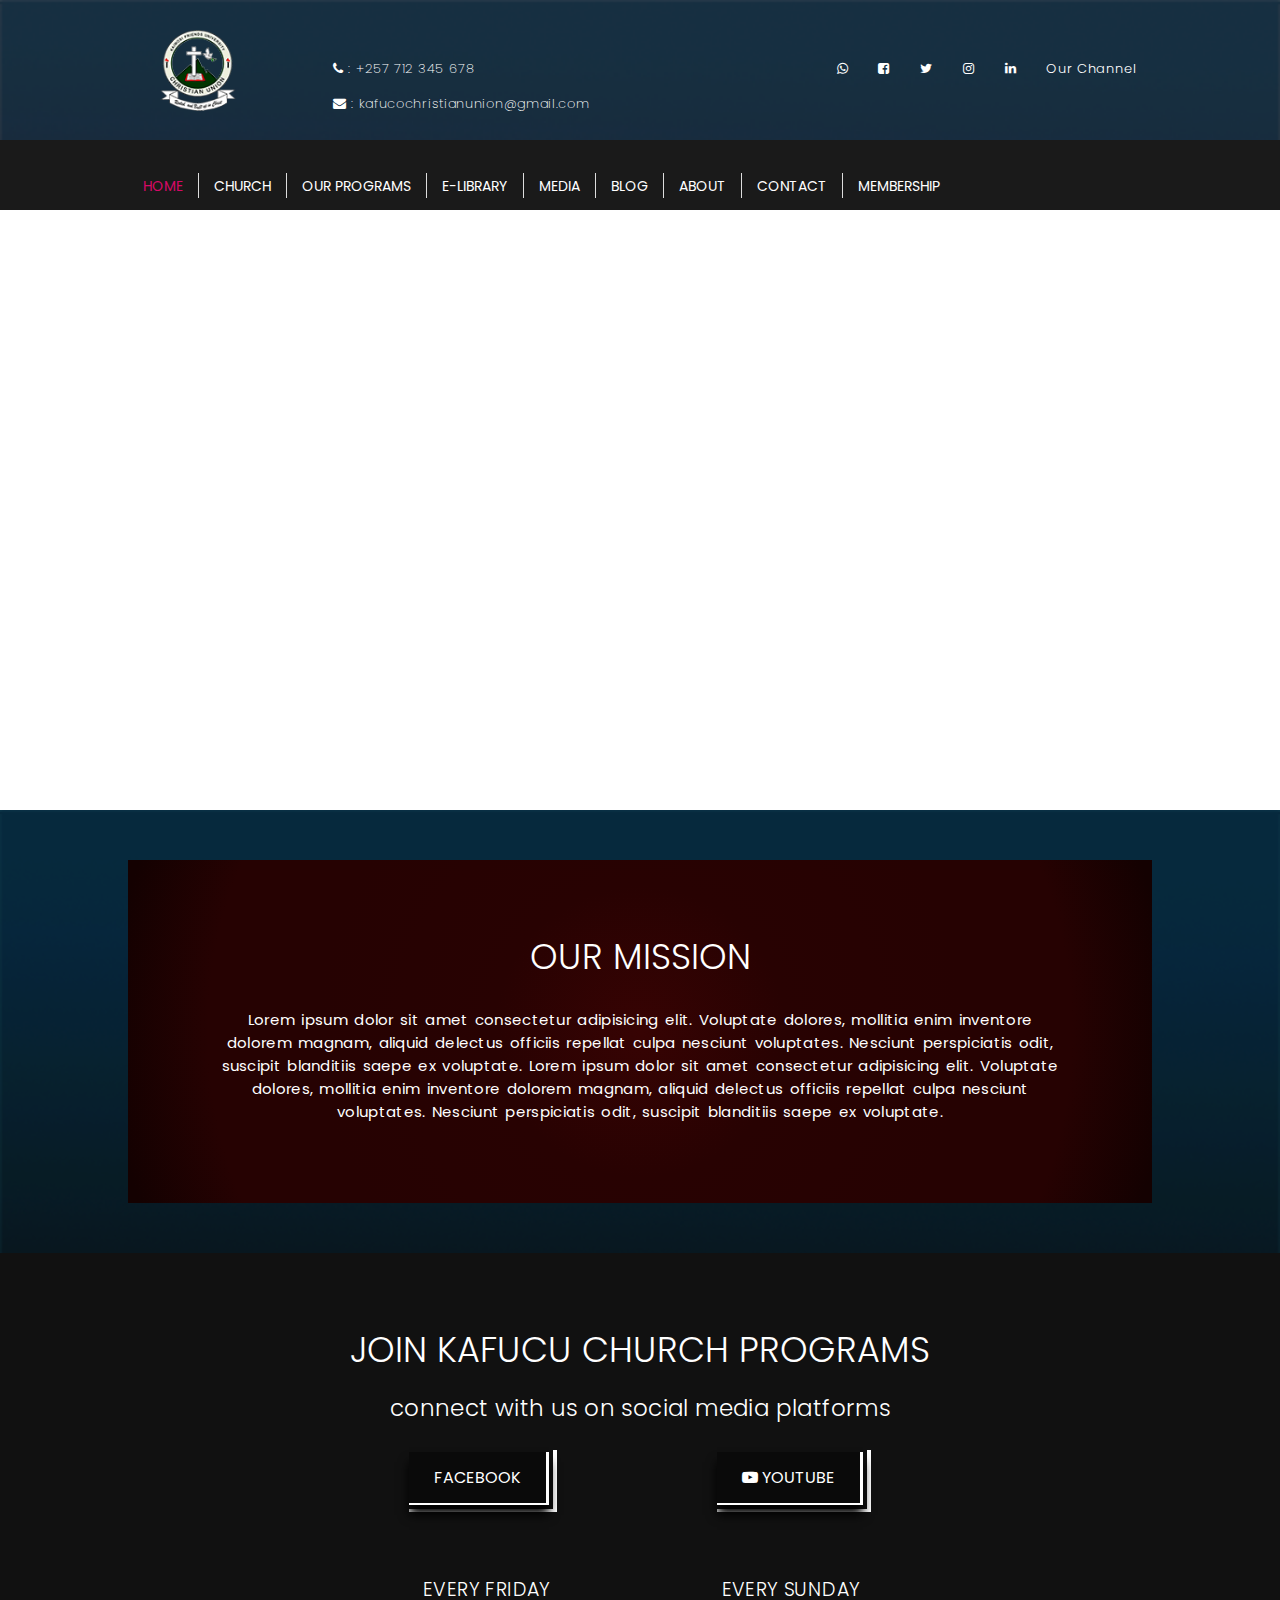
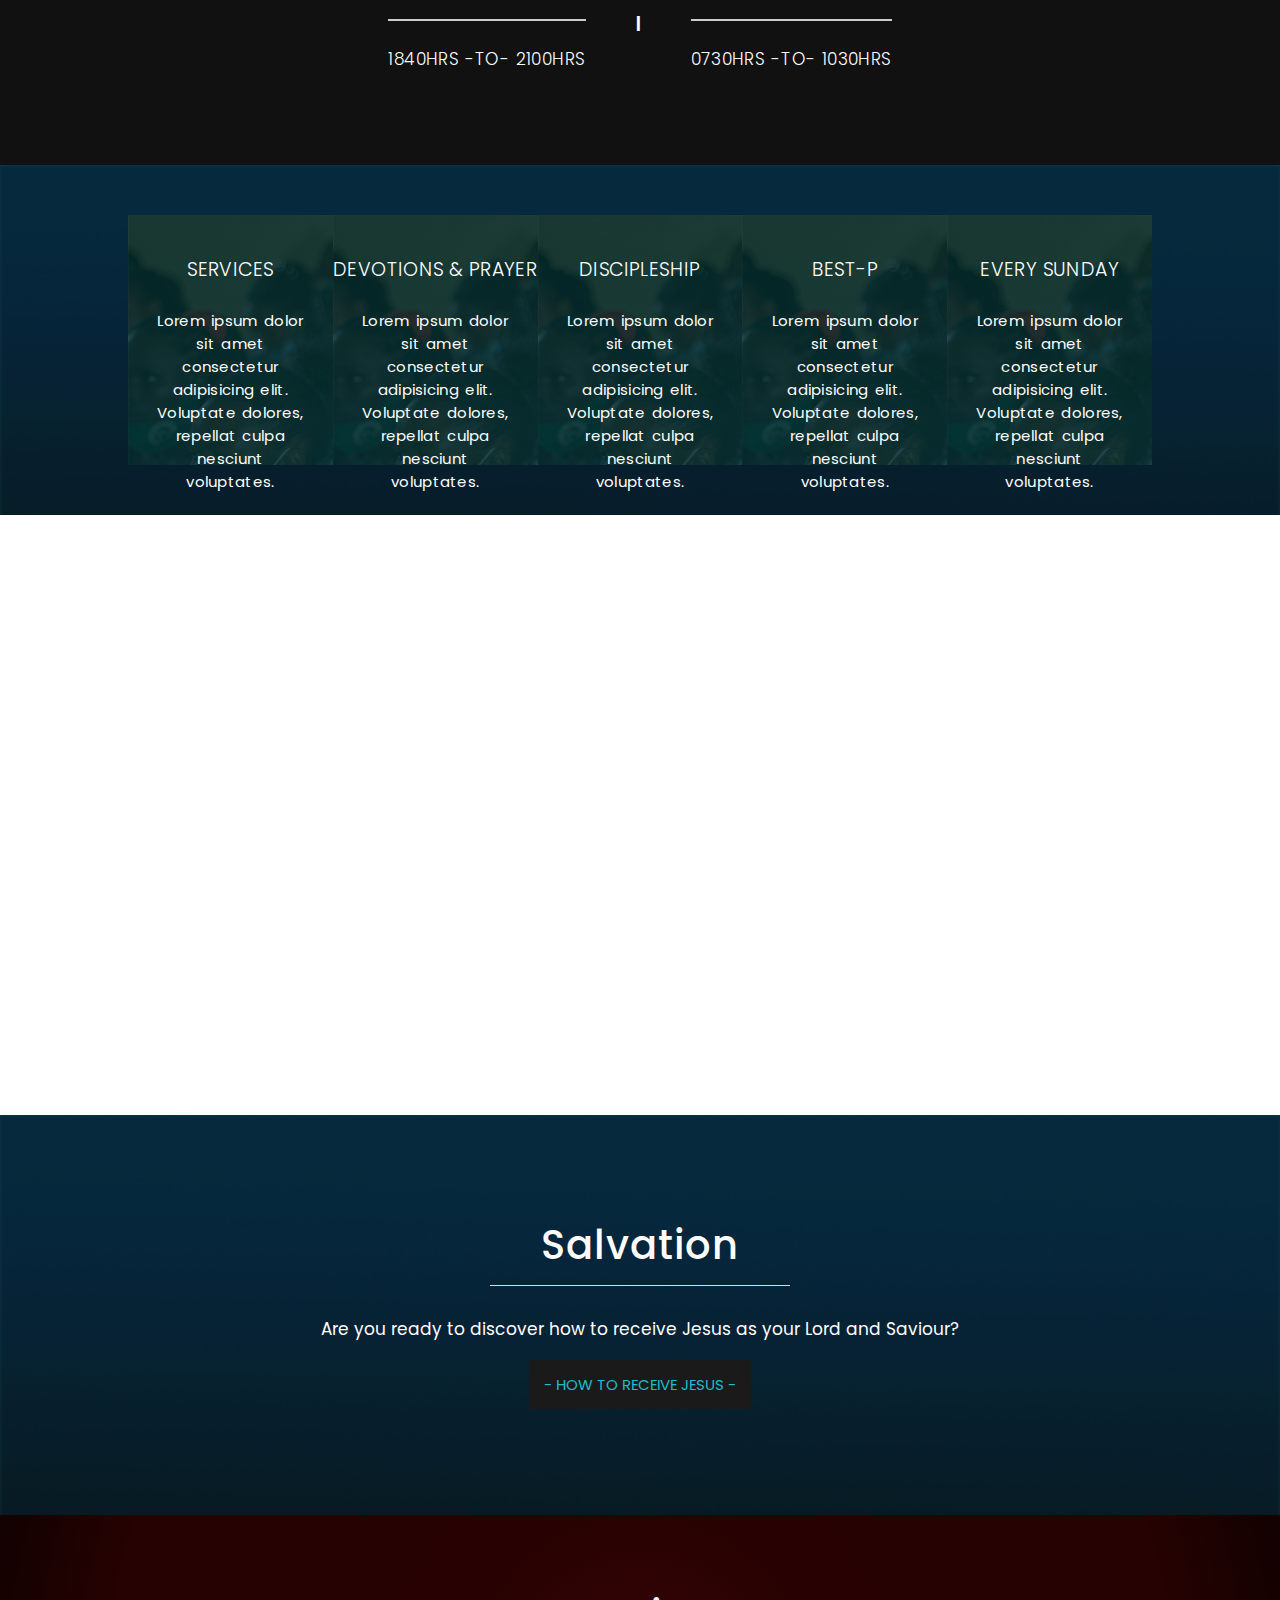
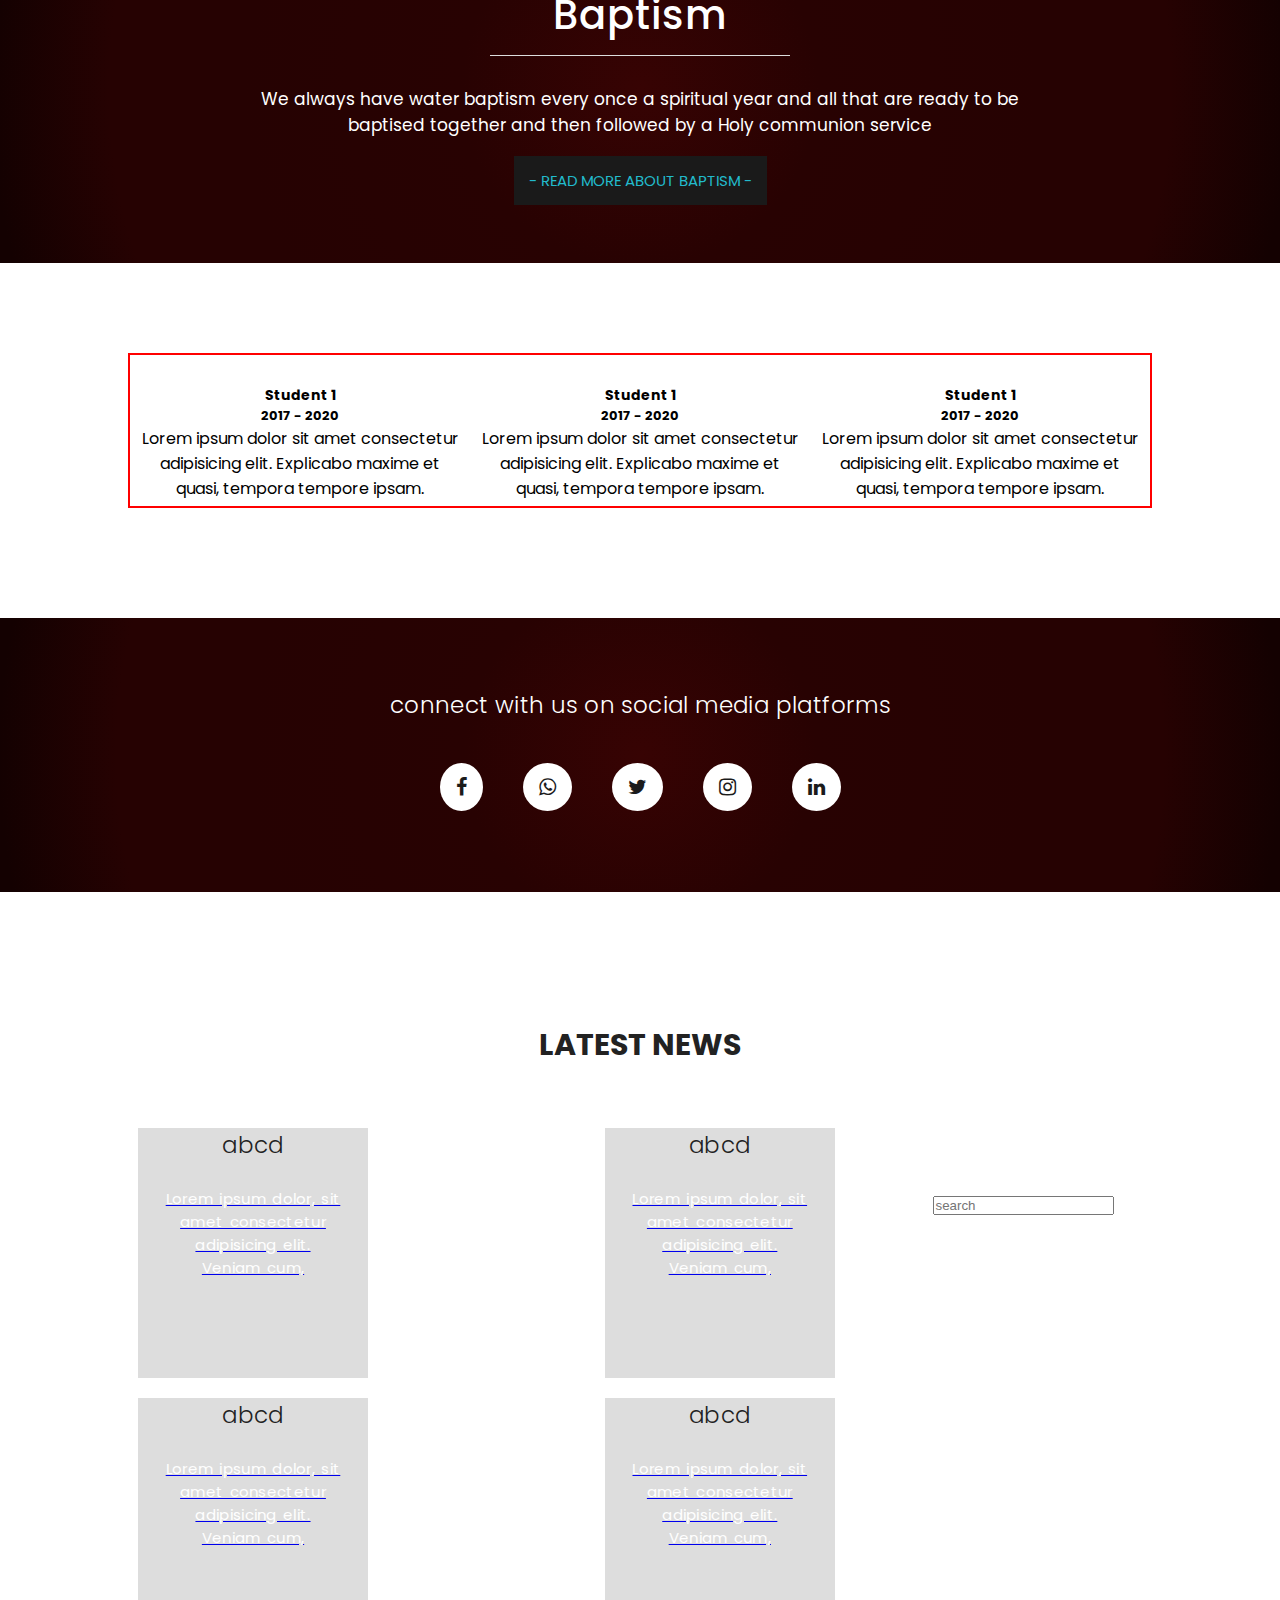
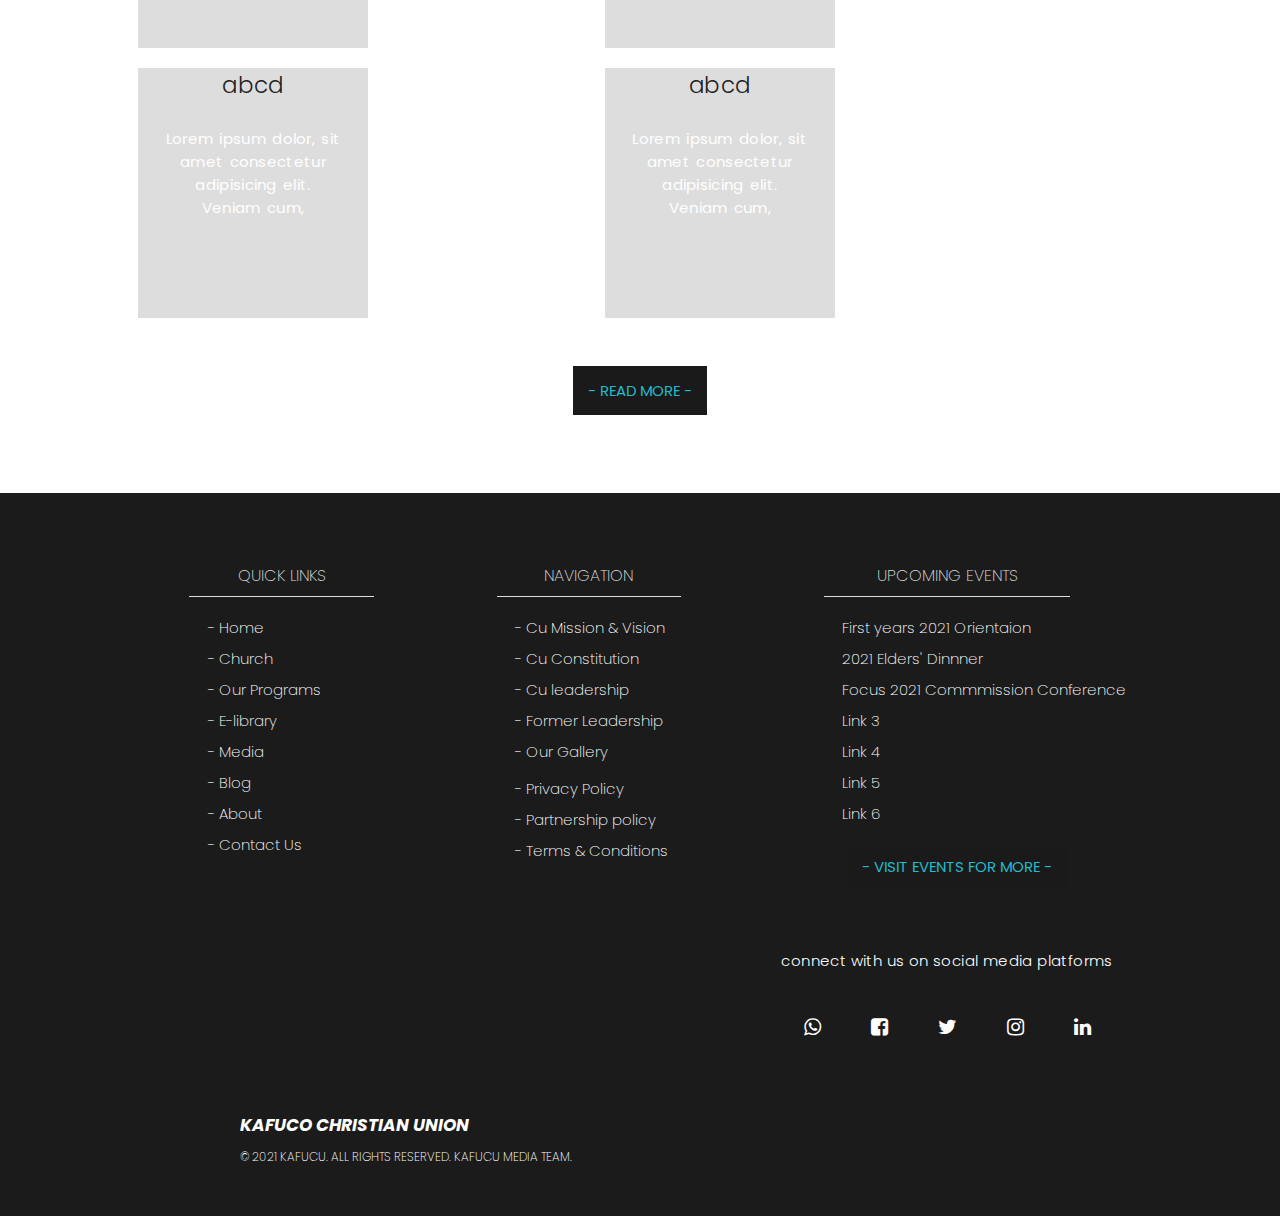
==== commit da3f81d5: "Add files via upload" ====
--- a/kafucu/index.html
+++ b/kafucu/index.html
@@ -15,7 +15,6 @@
 <body>
     
     <!--           BANNER             -->
-
     <header class="banner">
         <div class="wrapper">
            <div class="banner-wra">
--- a/kafucu/css/style.css
+++ b/kafucu/css/style.css
@@ -1,7 +1,6 @@
 
 
-@import url('https://fonts.googleapis.com/css2?family=Poppins:wght@100;200;300;400;500;800&display=swap');
-
+@import url('https://fonts.googleapis.com/css2?family=Poppins:wght@100;200;300;400;500;600;700;800&display=swap');
 
 *, html{
     margin: 0;
@@ -10,7 +9,7 @@
 }
 
 body{
-    height: 100%;
+    min-height: 100vh;
     width: 100%;
     position: relative;
     font-family: 'Poppins', sans-serif;
@@ -139,43 +138,13 @@
 }
 
 /* NAVIGATION */
-/* #navigation{
-    width: 100%;
-    height: 50px;
-    padding: 0 20px;
-    padding-top: 15px;
-    background: linear-gradient(rgba(14, 44, 68, 1), #1a1a1a);
-}
-
-.navbarnav{
-    display: flex;
-    justify-content: space-around;
-     align-items: center;
- }
-
- .navbarnav li{
-     list-style: none;
-     line-height: 30px;
-}
- .navbarnav li a{
-     text-decoration: none;
-     font-size: 15px;
-     text-transform: capitalize;
-     color: #ffffff;
-}
-
-.navbarnav li a:hover{
-    text-decoration: none;
-     font-size: 16px; 
-    text-transform: capitalize;
-} */
 
 /* VIEW-MAIN-FLAME SECTION STYLING */
 
 .view-main-frame{
     width: 100%;
     height: 600px;
-    background-image: url("../images/banner1.png");
+    background-image: url("../images/Hills.jpg");
     background-size: cover;
     background-position: center;
     background-repeat: no-repeat;
@@ -641,7 +610,7 @@
 }
 
 
-@media and (max-width: 720px){
+@media(max-width: 720px){
     .navbarnav li{
         display: none;
     }
@@ -662,8 +631,6 @@
      
 
 }
-
-
 
     /* other pages structure */
     /* index page for sub-pages  */
@@ -710,11 +677,18 @@
     color: #d60966;
 }
 
+.banner nav.nav .menu li  ul{
+    display: none;
+}
+
+.banner nav.nav .menu li:hover a  ul{
+    display: block;
+}
 
 /* view-banner for the pages  */
 .p-banner{
     width: 100%;
-    height: 300px;
+    height: 200px;
     background: rgba(0, 0, 0, .3);
     position: relative;
 }
@@ -730,7 +704,7 @@
 .p-heading-title{
     width: 80%;
     text-align: center;
-    font-size: 55px;
+    font-size: 50px;
     color: #ffff;
     font-weight: 500;
     text-transform: uppercase;
@@ -740,13 +714,18 @@
     transform: translate(-50%, -40%);
 }
 
+.p-heading-title span{
+    color: #d60966;
+    text-transform: capitalize;
+    font-size: 45px;
+}
+
 .p-banner .path{
     width: 30%;
-    /* border: 1px solid red; */
     text-align: center;
     position: absolute;
     left: 50%;
-    bottom: 36%;
+    bottom: 25%;
     transform: translate(-50%, -36%);
 }
 .p-banner .path .path-links{
@@ -755,7 +734,6 @@
 .p-banner .path .path-links li{
     list-style: none;
     padding: 0 10px;
-    /* border-right: 1px solid #ddd; */
 }
 
 /* to be used only when the border is on the anchor tags not li tags alone */
@@ -840,6 +818,311 @@
 }
 
 
+    /*------------------MEMBERSHIP PAGE STYLING----------------------------------*/
+.why-join{
+    width: 100%;
+    padding: 50px 30px;
+    margin: 50px 0;
+    position: relative;
+}
+
+.why-join .why-heading{
+    font-size: 35px;
+    font-style: capitalize;
+    margin: 15px 20px;
+    padding:  10px 0;
+    font-weight: 600;
+    color: #565634;
+    text-align: center;
+}
+
+.why-join .why-reason{
+    text-align: left;
+    margin: 20px 0 ;
+    padding: 0 20px 50px 40px ;
+}
+.why-reason .why-title{
+    font-size: 22px;
+    /*margin: 15px 20px;*/
+    padding:  10px 0;
+    font-weight: 800;
+    color: #444555;
+}
+
+.why-reason:nth-child(even) .why-title{
+   margin-left: 90px;
+}
+
+.why-reason:nth-child(odd) .why-title{
+   margin-right: 90px;
+}
+
+.why-reason .why-paragraphy{
+    text-align: left;
+    width: 80%;
+    margin: 0 auto;
+    padding: 10px 20px;
+    font-size:  15px;
+    color: #444555;
+    font-weight: 600;
+    letter-spacing: .5px;
+    word-spacing: 4px;
+    line-height: 25px;
+}
+
+
+.why-join .why-reason:nth-child(odd){
+    text-align: right;
+    padding-right: 40px;
+}
+
+.why-join .why-reason:nth-child(odd) .why-paragraphy{
+    text-align: left;
+}
+
+
+    /*------------------REGISTER FORM PAGE STYLING----------------------------------*/
+
+/*-------------------note-----------------------------------------*/
+.note{
+    width: 80%;
+    margin: 0 auto;
+    margin-top: 50px;
+    padding: 30px 20px;
+}
+
+.note .note-title{
+    font-size: 20px;
+    font-weight: 600;
+    color: #565634;
+    text-align: center;
+    margin-bottom: 20x;
+}
+
+.note .note-paragraph{
+    text-align: center;
+    font-size: 15px;
+    padding: 10px 15px 10px 20px;
+    margin: 10px 0;
+    color: #545434;
+    font-weight: 600;
+    font-style: italic;
+    letter-spacing: .5px;
+    word-spacing: 4px;
+}
+
+ .note   .note-red{
+    color: red;
+    width: 80%;
+    margin: 0 auto;
+ }
+/*---------------------form styling --------------------------------*/
+.p-form{
+    height: 100vh;
+    display: flex;
+    justify-content: center;
+    align-items: center;
+    padding: 10px;
+    margin: 30px 0;
+    /*background-image: linear-gradient(135deg, #71b7e6, #140c10);*/
+}
+
+.container{
+    min-height: 100%;
+    max-width: 700px;
+    width: 100%;
+    padding: 25px 30px;
+    border-radius: 5px;
+    background: #fff;
+    margin: 40px 0;
+    box-shadow: 0 5px 10px rgba(0, 0, 0, 0.2);
+}
+
+.container .form-title{
+    font-size: 25px;
+    font-weight: 500;
+    position: relative;
+    margin: 30px 0;
+    padding-bottom: 8px;
+}
+
+.container .form-title::before{
+    content: '';
+    position: absolute;
+    left: 0;
+    bottom: 0;
+    height: 3px;
+    width: 90px;
+    margin: 0 auto;
+    border-radius: 5px;
+    background: linear-gradient(135deg, #71b7e6, #9b59b6);
+}
+
+.content form .user-details{
+    display: flex;
+    flex-wrap: wrap;
+    justify-content: space-between;
+    margin: 20px 0 12px 0;
+}
+
+form .user-details .input-box {
+    margin-bottom: 15px;
+    width: calc(100%/2 -20px);
+}
+
+form .user-details .input-box span.details{
+    display: block;
+    font-weight: 500;
+    margin-bottom: 5px;
+}
+
+.user-details .input-box input{
+    height: 45px;
+    width: 100%;
+    color: #565634;
+    outline: none;
+    font-size: 16px;
+    padding-left: 15px;
+    border-radius: 5px;
+    border: 1px solid #ccc;
+    border-bottom-width: 2px;
+    transition: all .3s ease;
+}
+
+.user-details .input-box input:focus,
+.user-details .input-box input:valid{
+    border-color: #9b59b6;
+}
+
+form .gender-details .gender-title{
+    font-size: 20px;
+    font-weight: 500;
+}
+
+
+form .gender-details .category{
+    width: 80%;
+    display: flex;
+    justify-content: space-between;
+    margin: 14px 0;
+}
+
+.gender-details .category label{
+    display: flex;
+    align-items: center;
+    cursor: pointer;
+    margin-right: 5px;
+}
+
+.gender-details .category label .dot{
+    height: 18px;
+    width: 18px;
+    border-radius: 50%;
+    margin-right: 10px;
+    background: #d9d9d9;
+    border: 5px solid transparent;
+    transition: all .3s ease;
+}
+
+#dot-1:checked ~ .category label .one,
+#dot-2:checked ~ .category label .two,
+#dot-3:checked ~ .category label .three{
+    background: #9b59b6;
+    border-color: #d9d9d9;
+}
+
+form input[type="radio"]{
+    display: none;
+}
+
+form .button{
+    height: 45px;
+    margin: 35px 0;
+}
+
+form .button input{
+    height: 100%;
+    width: 100%;
+    border: none;
+    border-radius: 5px;
+    color: #fff;
+    font-size: 18px;
+    font-weight: 500;
+    letter-spacing: 1px;
+    cursor: pointer;
+    transition: all .3s ease;
+    background: linear-gradient(135deg, #71b7e6,  #140c10);
+}
+
+form .button input:hover{
+     background: linear-gradient(-135deg, #71b7e6,  #140c10);
+}
+
+
+/*--------------MEDIA QUERIES FOR THE FORM-------------*/
+@media(max-width: 584px){
+    /*p-banner --------*/
+    .p-banner{
+    width: 100%;
+    height: 150px;
+    }
+    .p-heading-title{
+    font-size: 30px;
+    }
+    .p-banner .path{
+    width: 100%;
+    text-align: center;
+    position: absolute;
+    left: 50%;
+    bottom: 20%;
+    transform: translate(-50%, -36%);
+}
+
+    .p-heading-title span{
+    font-size: 30px;
+    }
+
+    /*note section*/
+    .note .note-paragraph{
+    text-align: left;
+    font-size: 15px;
+    padding: 10px 10px 10px 10px;
+    color: #545434;
+    font-weight: 600;
+    font-style: italic;
+    word-spacing: 2px;
+}
+
+    .p-form{
+        min-height: 100%;
+    }
+     .container{
+         max-width: 100%;
+    }
+    }
+    form .user-details .input-box {
+    margin-bottom: 15px;
+    width: 100%;
+    }
+    form .gender-details .category{
+    width: 100%;
+    }
+    .content form .user-details{
+    max-height: 300px;
+    overflow-y: scroll;
+    }
+     .content form .user-details::-webkit-scrollbar{
+    width: 10px;
+    }
+
+}
+
+@media(max-width: 459px){
+  .container .content .category{
+    flex-wrap: wrap;
+  }
+}
+
 
 /* MARK UP STYLING */
 p.italic{
@@ -860,4 +1143,219 @@
 }
 h2.no-underline{
     border-bottom: none;
-}+}
+
+
+   /*------------------CONTACT PAGE STYLING----------------------------------*/
+
+.container-larger{    
+  width: 100%;
+  background: #fff;
+  border-radius: 6px;
+  padding: 20px 60px 30px 40px;
+  margin: 50px 0;
+  box-shadow: 0 5px 10px rgba(0, 0, 0, 0.2);
+}
+.content{
+    display: flex;
+    justify-content: space-between;
+    align-items: center;
+
+}
+
+.container-larger .content .left-side{
+    width: 25%;
+    height: 100%;
+    display: flex;
+    flex-direction: column;
+    justify-content: center;
+    align-items: center;
+    margin-top: 15px;
+    position: relative;
+}
+
+.content .left-side::before{
+    content: "";
+    position: absolute;
+    height: 70%;
+    width: 2px;
+    right: -15px;
+    top: 50%;
+    transform: translateY(-50%);
+    background: #afafb6;
+}
+
+.content .left-side .details{
+  margin: 14px;
+  text-align: center;
+}
+
+.content .left-side .details i{
+    font-size: 30px;
+    color: #3e2093;
+    margin-bottom: 15px;
+}
+
+.content .left-side .details .topic{
+    font-size: 18px;
+    font-weight: 500;
+    margin-bottom: 13px;
+}
+
+.content .left-side .details .text-one,
+.content .left-side .details .text-two{
+    font-size: 14px;
+    color: #afafb6;
+}
+
+
+.content .right-side{
+    width: 75%;
+    margin-left: 75px;
+}
+
+.content .right-side .topic-text{
+    font-size: 25px;
+    font-weight: 600;
+    color: #3e2093;
+    margin-bottom: 50px;
+}
+
+.content .right-side .input-box{
+    height: 50px;
+    width: 100%;
+    margin: 12px 0;
+}
+
+.content .right-side .input-box input,
+.content .right-side .input-box textarea{
+    height: 100%;
+    width: 100%;
+    border: none;
+    outline: none;
+    font-size: 16px;
+    background:  #F0F1F8;
+    border-radius: 6px;
+    padding: 0 15px;
+    resize: none;
+}
+
+.content .right-side .message-box{
+    min-height: 110px;
+}
+
+.right-side .input-box textarea{
+  padding-top: 6px;
+}
+.right-side .button{
+  display: inline-block;
+  margin-top: 12px;
+}
+
+.right-side .button input[type="button"]{
+    color: #ffffff;
+    font-size: 18px;
+    border: none;
+    outline: none;
+    padding: 8px 16px;
+}
+
+
+/*-------------------------media queries for contact form ----------*/
+
+@media(max-width: 950px){
+    .container{
+    width: 90%;
+    padding: 30px 40px 40px 35px ;
+    }
+    .container .content .right-side{
+    width: 75%;
+    margin-left: 55px;
+    }
+}
+
+@media(max-width: 820px){
+    a.hero-btn{
+        font-size: 13px;
+    }
+     a.hero-btn span{
+        display: none;
+    }
+    .container{
+    margin: 40px 0;
+    height: 100%;
+  }
+  .container-larger .content{
+    flex-direction: column-reverse;
+  }
+
+    .content .right-side .input-box{
+        height: 30px;
+    }
+    .content .right-side .topic-text{
+        margin-bottom: 20px;
+    }
+    .content .right-side .input-box input,
+    .content .right-side .input-box textarea{
+        font-size: 14px;
+    }
+
+      .container-larger .content .left-side{
+        width: 100%;
+        flex-direction: row;
+        margin-top: 40px;
+        justify-content: center;
+        flex-wrap: wrap;
+      }
+       .container-larger .content .left-side::before{
+       display: none;
+     }
+     .container .content .right-side{
+       width: 100%;
+       margin-left: 0;
+     }
+      .container .content .right-side .button input[type="button"]{
+        font-size: 16px;
+        padding: 4px 12px;
+    }
+
+}
+
+
+
+
+
+
+
+
+
+
+
+
+
+
+
+
+
+
+
+
+
+
+
+
+
+
+
+
+
+
+
+
+
+
+
+
+
+
+
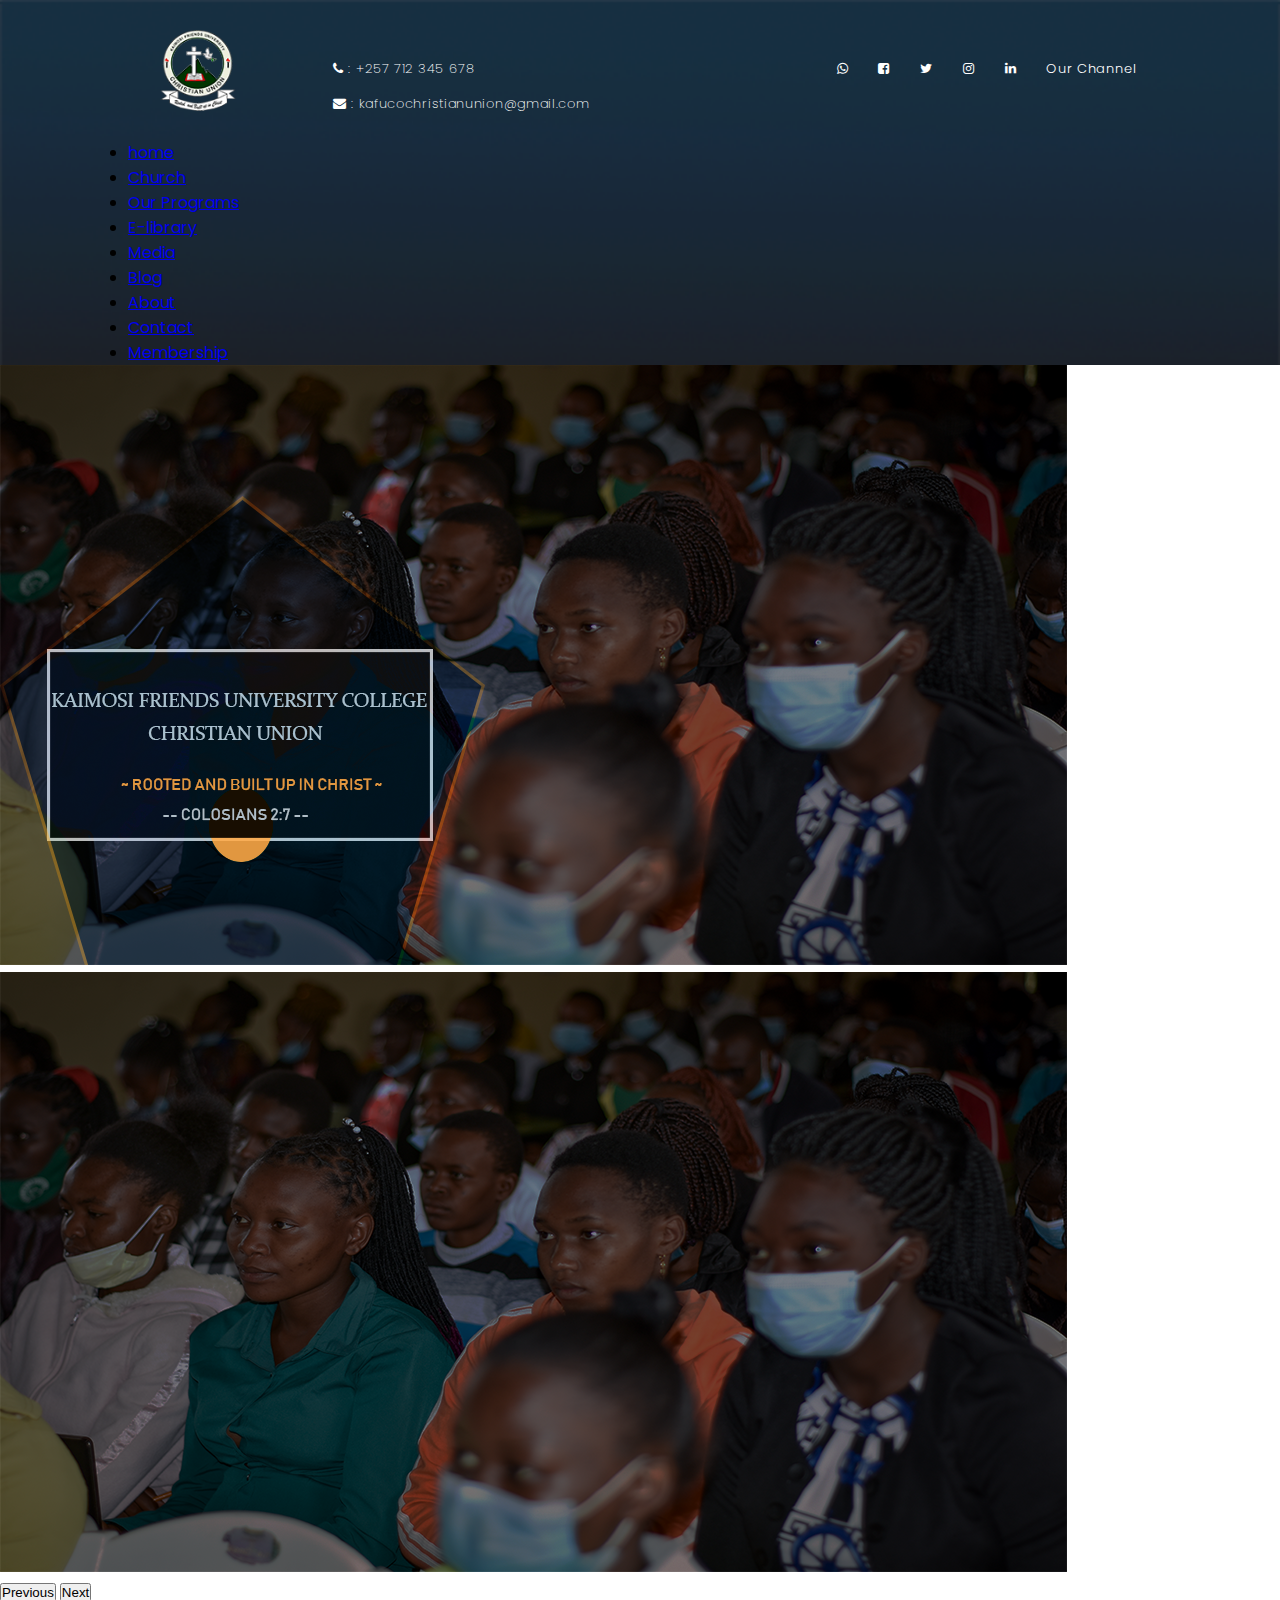
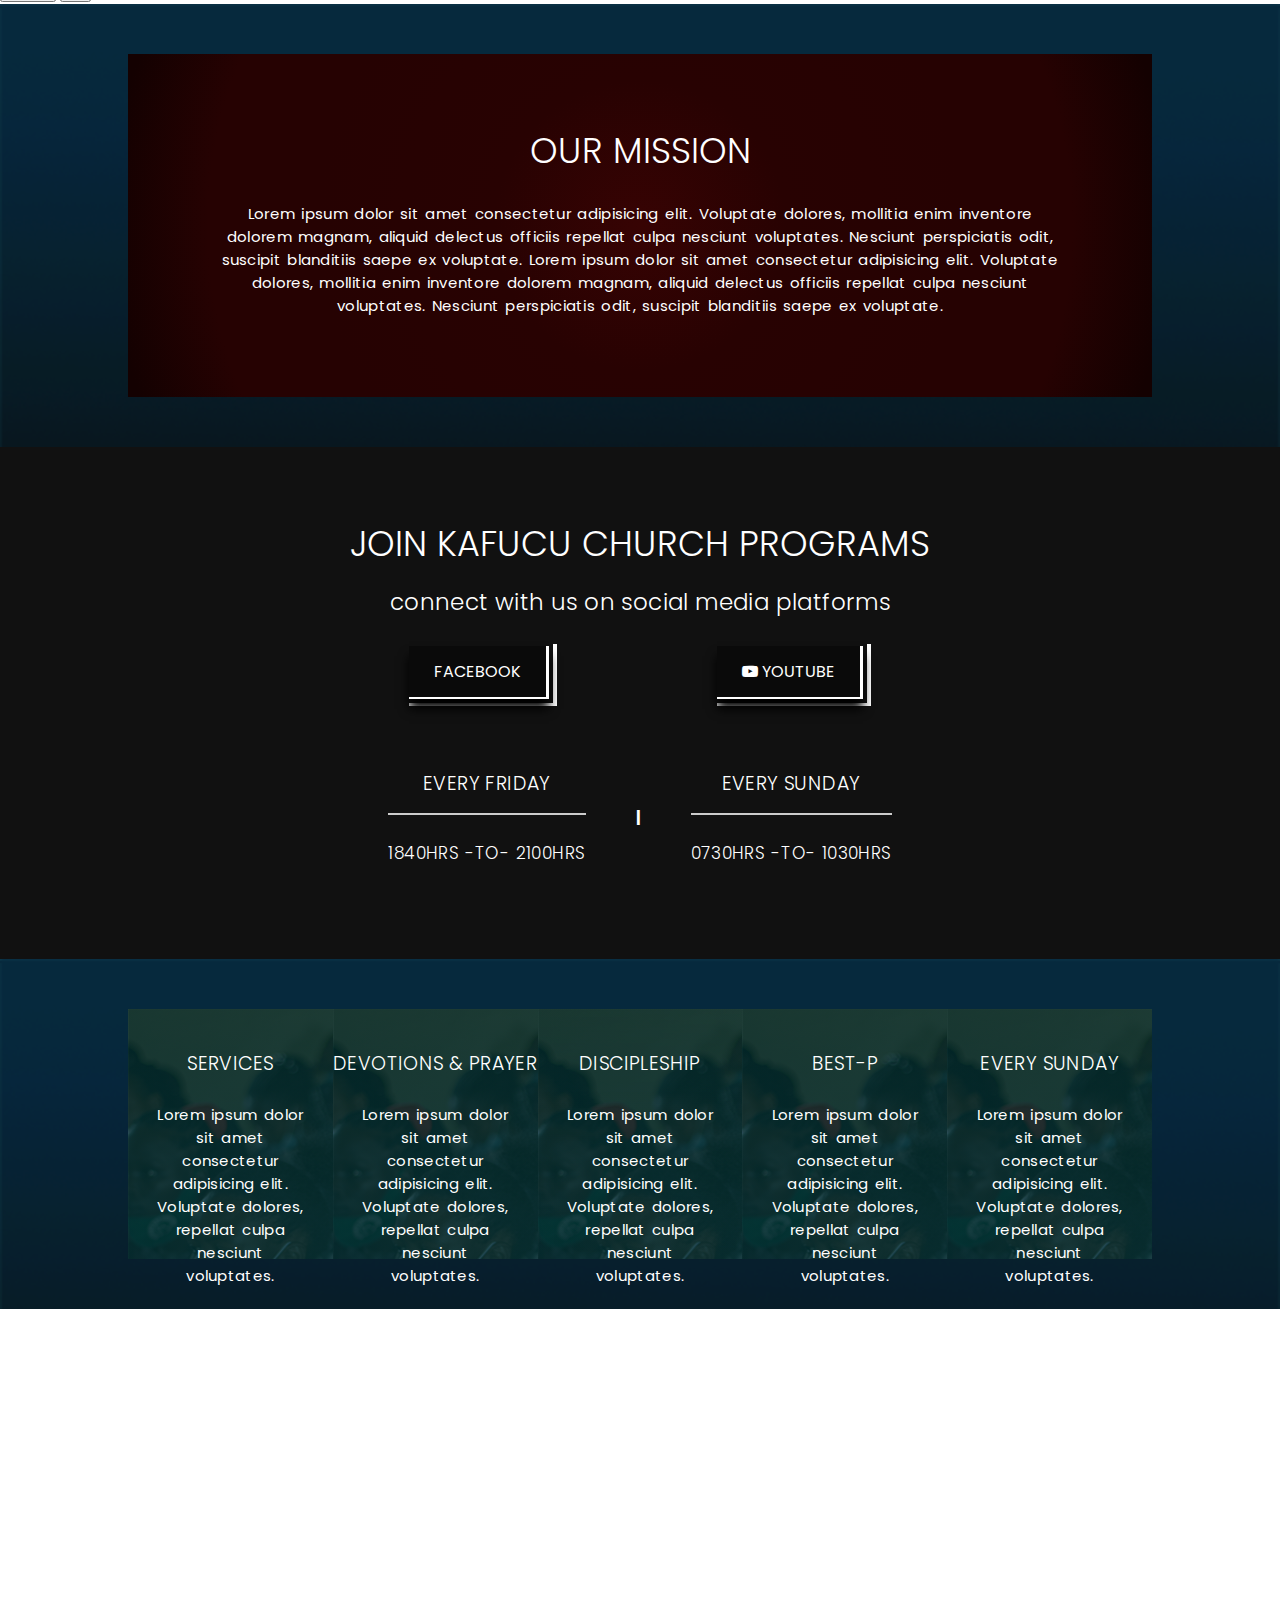
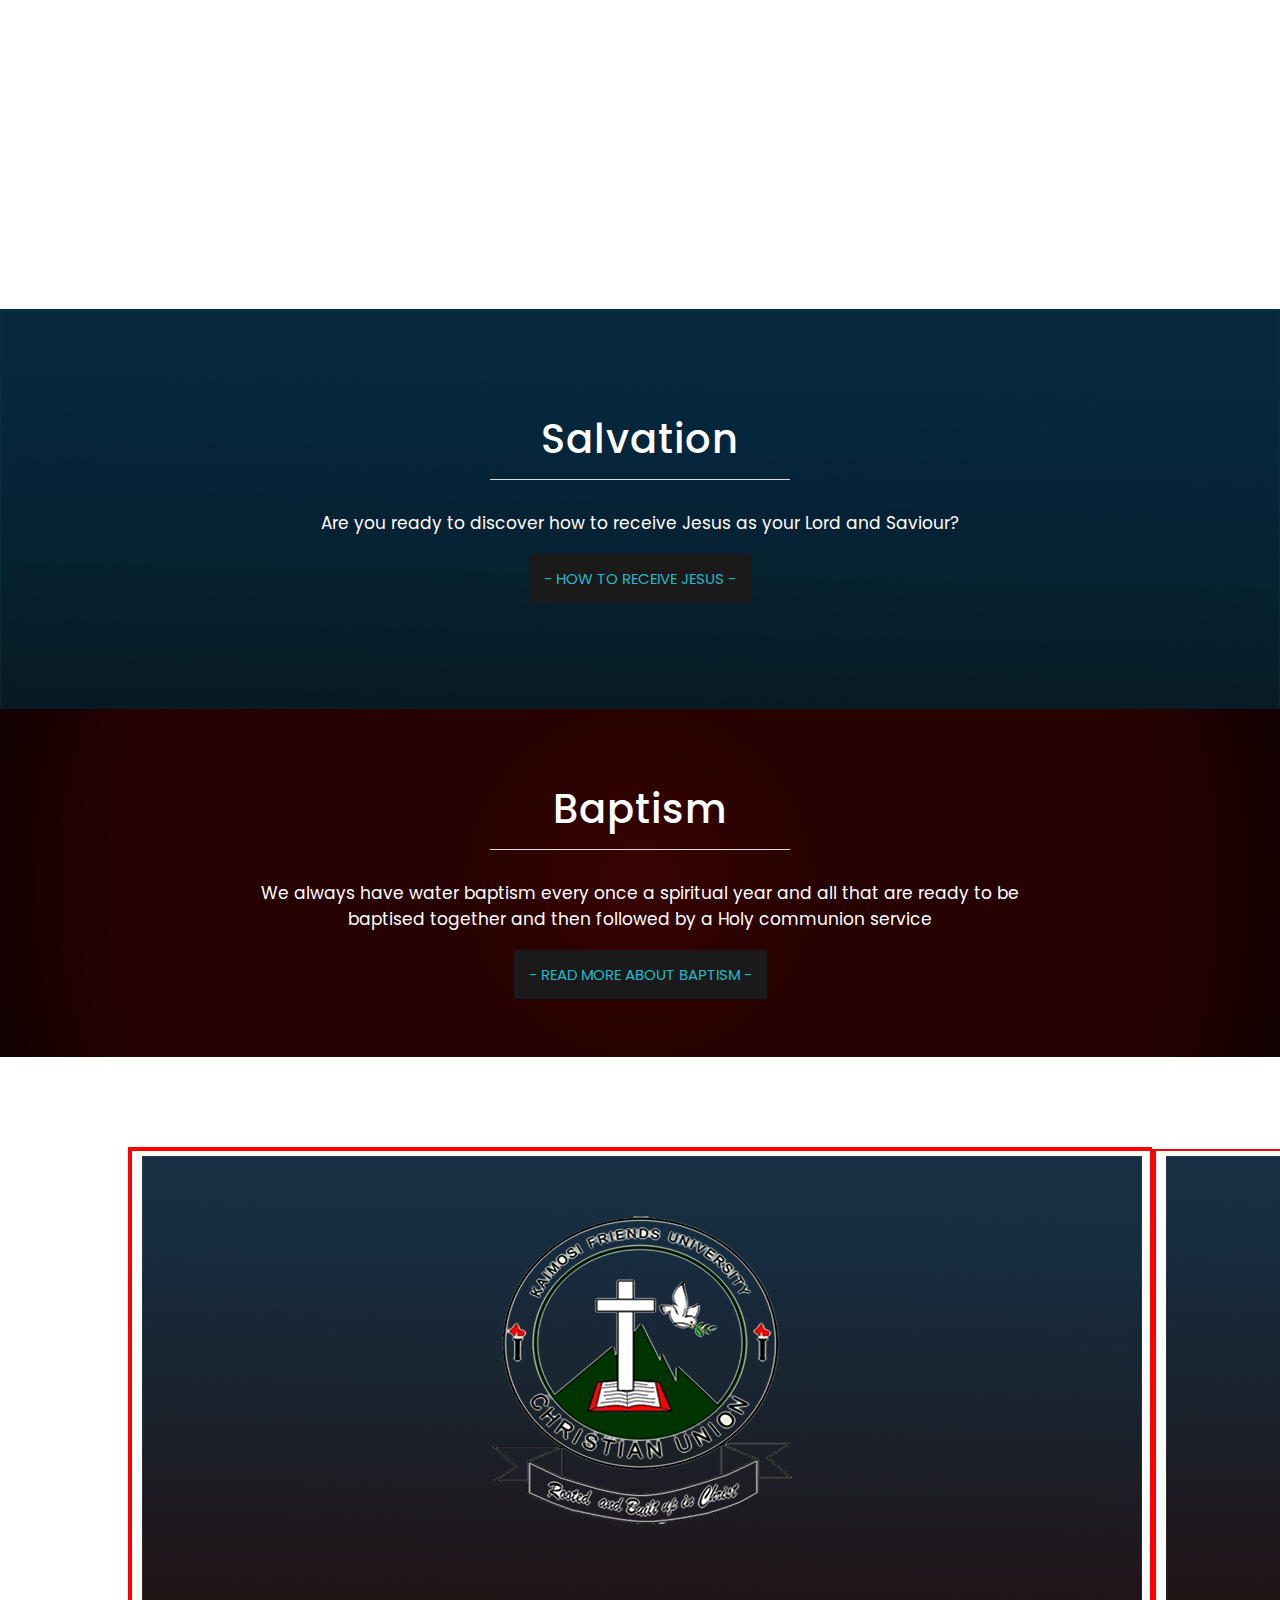
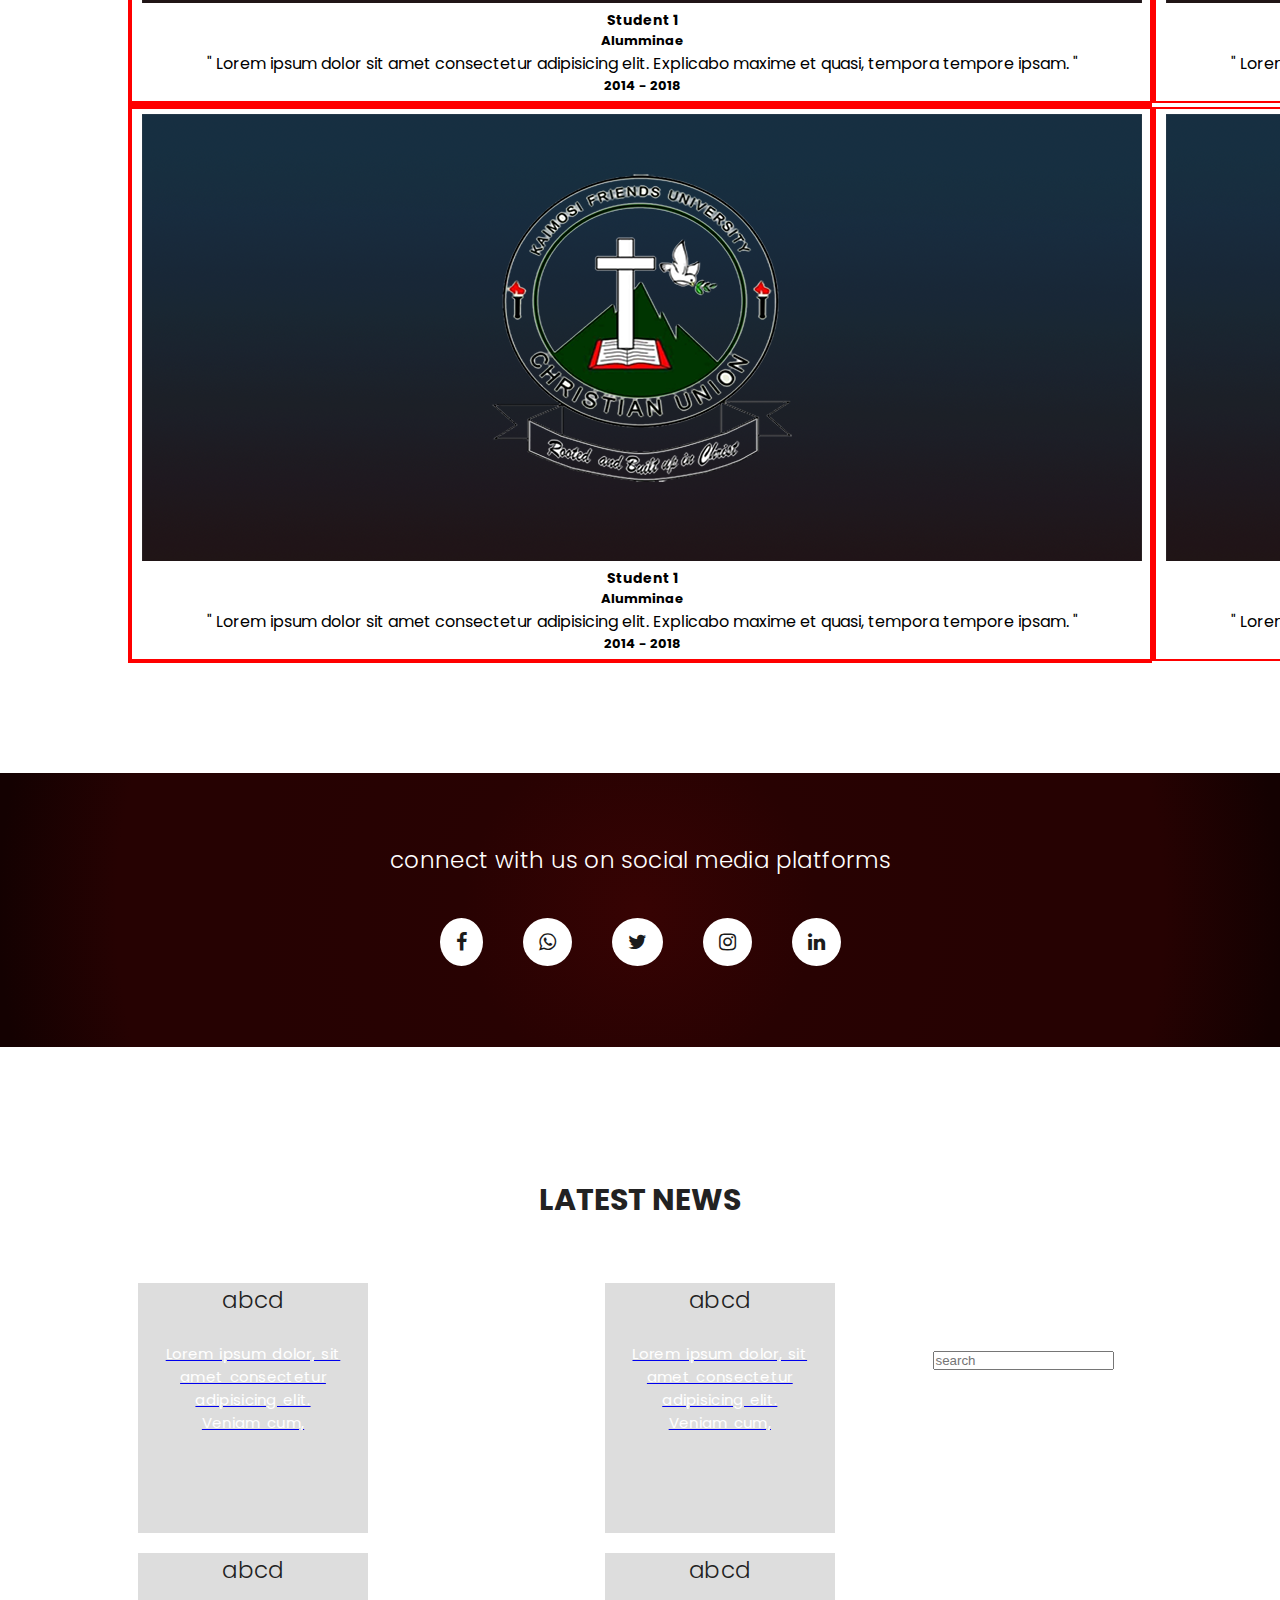
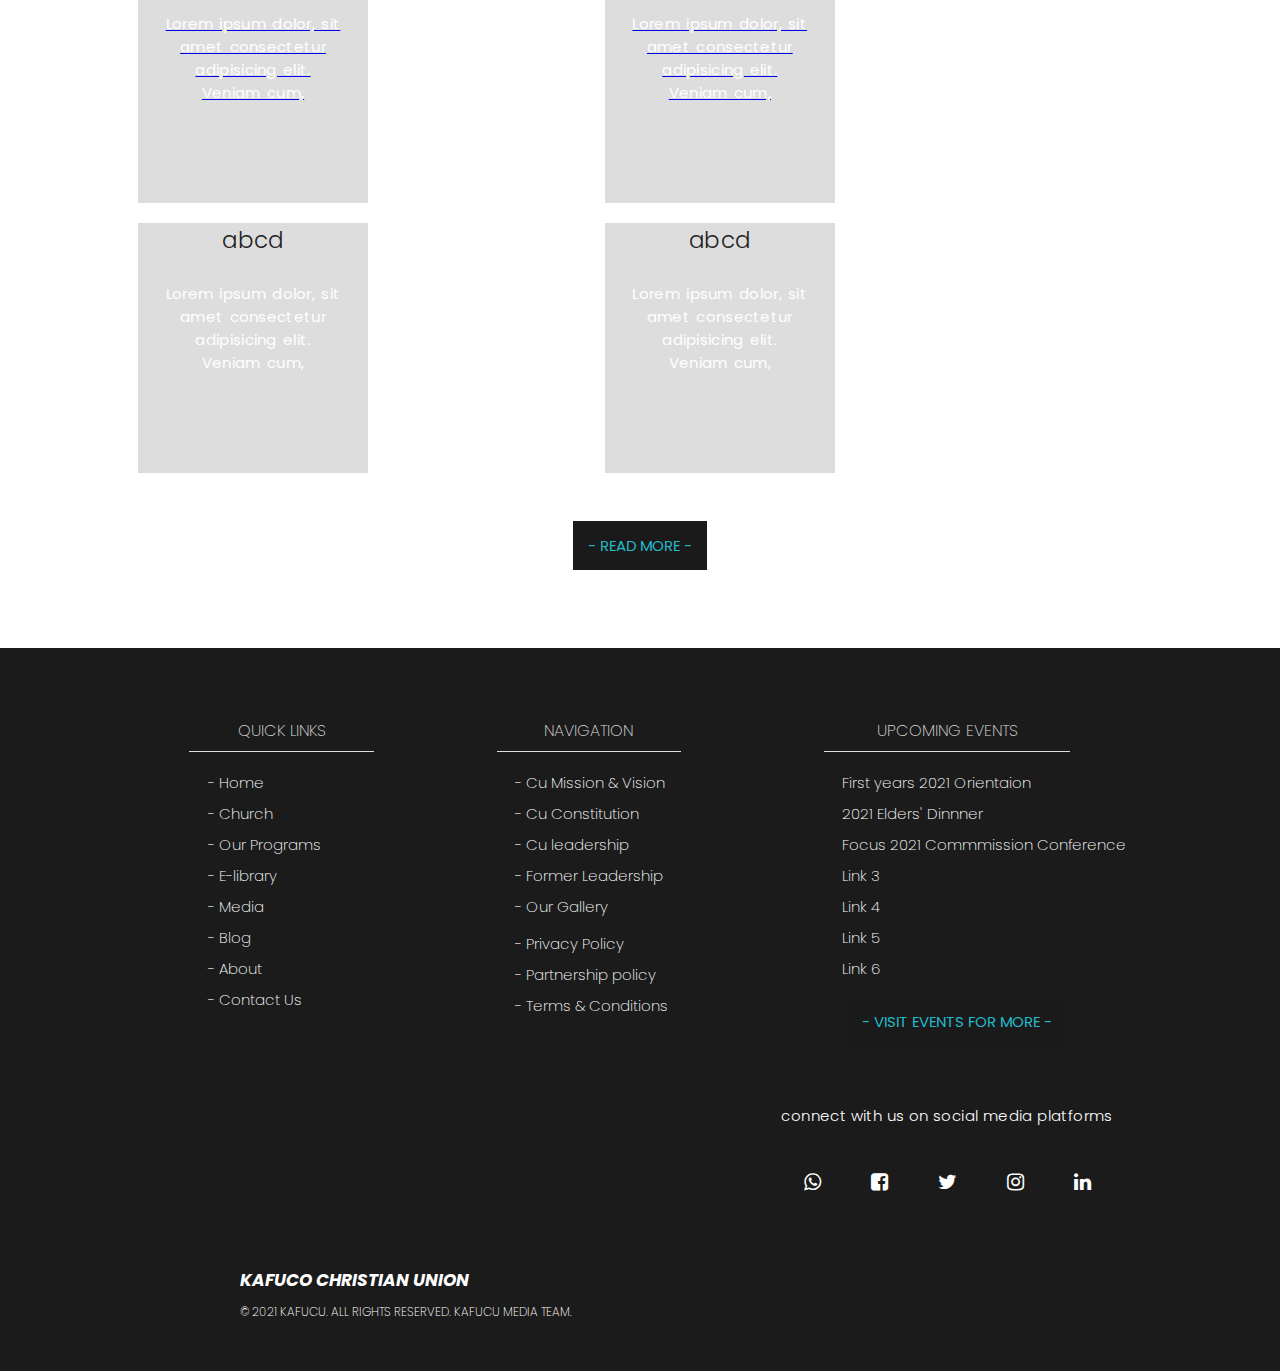
==== commit d9011803: "Update index.html" ====
--- a/kafucu/index.html
+++ b/kafucu/index.html
@@ -7,11 +7,11 @@
     <title>Kaimosi friends university Christian Union</title>
 
     <!-- STYLING LINKS-->
-    <!-- custom styling   -->
+    <!-- custom styling   --> 
+    <link href="https://cdn.jsdelivr.net/npm/bootstrap@5.0.2/dist/css/bootstrap.min.css" rel="stylesheet" integrity="sha384-EVSTQN3/azprG1Anm3QDgpJLIm9Nao0Yz1ztcQTwFspd3yD65VohhpuuCOmLASjC" crossorigin="anonymous">
     <link rel="stylesheet" href="css/style.css">
     <link rel="stylesheet" href="https://stackpath.bootstrapcdn.com/font-awesome/4.7.0/css/font-awesome.min.css">
-    
-</head>
+   </head>
 <body>
     
     <!--           BANNER             -->
@@ -38,7 +38,7 @@
         </div>
         
     <!--     NAVIGATION                 -->
-        <nav class="nav">
+        <div class="nav">
             <div class="wrapper">
                 <ul class="menu">
                     <li class="item active"><a href="index.html">home</a></li>
@@ -52,22 +52,39 @@
                     <li class="item"><a href="pages/membership.html">Membership </a></li>
                 </ul>
             </div>
-        </nav>
+        </div>
             <!--     //NAVIGATION                 -->
     </header> 
     
     <!--   view-main-frame    -->
-
-    <div class="view-main-frame">
-
-    </div>
+    <div id="carouselExampleControls" class="carousel slide" data-bs-ride="carousel">
+        <div class="carousel-inner">
+          <div class="carousel-item active">
+            <img src="images/banner1.png" class="d-block w-100" alt="...">
+          </div>
+          <div class="carousel-item">
+            <img src="images/banner2.png" class="d-block w-100" alt="...">
+          </div>
+          <!-- <div class="carousel-item">
+            <img src="..." class="d-block w-100" alt="...">
+          </div>
+        </div> -->
+        <button class="carousel-control-prev" type="button" data-bs-target="#carouselExampleControls" data-bs-slide="prev">
+          <span class="carousel-control-prev-icon" aria-hidden="true"></span>
+          <span class="visually-hidden">Previous</span>
+        </button>
+        <button class="carousel-control-next" type="button" data-bs-target="#carouselExampleControls" data-bs-slide="next">
+          <span class="carousel-control-next-icon" aria-hidden="true"></span>
+          <span class="visually-hidden">Next</span>
+        </button>
+      </div>
+      </div>
 
     <!--   //view-main-frame   -->
 
     <section id="section-wrapper">
-
+        
     <!-- MISSION SECTION        -->
-
     <section class="section-gradient">
         <div class="wrapper">
             <div class="section-black">
@@ -170,11 +187,12 @@
 </section>
 <!-- //section-programs-card  -->
 
+
+
+<!-- //section NEXT -->
 <div class="view-main-frame">
 
 </div>
-
-<!-- //section NEXT -->
 
     <!--    SALVATION    -->
     <section class="salvation">
@@ -200,46 +218,195 @@
     <!--    //SALVATION    -->
 
     <!--    TESTIMONIALS    -->
-
     <section class="testimonial section-plain">
-        <div class="wrapper">
+        <div id="carouselExampleSlidesOnly" class="carousel slide" data-ride="carousel">
+            <div class="carousel-inner">
+                <div class="carousel-item active">
+                <div class="wrapper">
+                    <div class="testimonial-wrapper">
+                        <div class="testimonial-wrapper">
+                            <div class="testimonial-card">
+                                <div class="image"><img src="images/mini2banner.png" alt="photo" ></div>
+                                <div class="card-headers">                        
+                                <h2 class="name-heading">Student 1</h2>
+                                <h3 class="year-study">Alumminae</h3>
+                                </div>
+                               <div class="card-par">
+                                <p class="par">
+                                   " Lorem ipsum dolor sit amet consectetur adipisicing elit. 
+                                    Explicabo maxime et quasi, tempora tempore ipsam. "
+                                </p>
+                               </div>
+                               <div class="card-headers">               
+                                <h3 class="year-study">2014 - 2018</h3>
+                                </div>
+                            </div>
+                      </div>
+                        <div class="testimonial-wrapper">
+                            <div class="testimonial-card">
+                                <div class="image"><img src="images/mini2banner.png" alt="photo" ></div>
+                                <div class="card-headers">                        
+                                <h2 class="name-heading">Student 1</h2>
+                                <h3 class="year-study">Alumminae</h3>
+                                </div>
+                               <div class="card-par">
+                                <p class="par">
+                                   " Lorem ipsum dolor sit amet consectetur adipisicing elit. 
+                                    Explicabo maxime et quasi, tempora tempore ipsam. "
+                                </p>
+                               </div>
+                               <div class="card-headers">               
+                                <h3 class="year-study">2014 - 2018</h3>
+                                </div>
+                            </div>
+                      </div>
+                       <div class="testimonial-wrapper">
+                           <div class="testimonial-card">
+                               <div class="image"><img src="images/mini2banner.png" alt="photo" ></div>
+                               <div class="card-headers">                        
+                               <h2 class="name-heading">Student 1</h2>
+                               <h3 class="year-study">Alumminae</h3>
+                               </div>
+                              <div class="card-par">
+                               <p class="par">
+                                  " Lorem ipsum dolor sit amet consectetur adipisicing elit. 
+                                   Explicabo maxime et quasi, tempora tempore ipsam. "
+                               </p>
+                              </div>
+                              <div class="card-headers">               
+                               <h3 class="year-study">2014 - 2018</h3>
+                               </div>
+                           </div>
+                     </div>
+                    </div>
+                </div>
+                </div>
+                <div class="carousel-item">
+                    <div class="wrapper">
+                        <div class="testimonial-wrapper">
+                            <div class="testimonial-wrapper">
+                                <div class="testimonial-card">
+                                    <div class="image"><img src="images/mini2banner.png" alt="photo" ></div>
+                                    <div class="card-headers">                        
+                                    <h2 class="name-heading">Student 1</h2>
+                                    <h3 class="year-study">Alumminae</h3>
+                                    </div>
+                                   <div class="card-par">
+                                    <p class="par">
+                                       " Lorem ipsum dolor sit amet consectetur adipisicing elit. 
+                                        Explicabo maxime et quasi, tempora tempore ipsam. "
+                                    </p>
+                                   </div>
+                                   <div class="card-headers">               
+                                    <h3 class="year-study">2014 - 2018</h3>
+                                    </div>
+                                </div>
+                          </div>
+                            <div class="testimonial-wrapper">
+                                <div class="testimonial-card">
+                                    <div class="image"><img src="images/mini2banner.png" alt="photo" ></div>
+                                    <div class="card-headers">                        
+                                    <h2 class="name-heading">Student 1</h2>
+                                    <h3 class="year-study">Alumminae</h3>
+                                    </div>
+                                   <div class="card-par">
+                                    <p class="par">
+                                       " Lorem ipsum dolor sit amet consectetur adipisicing elit. 
+                                        Explicabo maxime et quasi, tempora tempore ipsam. "
+                                    </p>
+                                   </div>
+                                   <div class="card-headers">               
+                                    <h3 class="year-study">2014 - 2018</h3>
+                                    </div>
+                                </div>
+                          </div>
+                           <div class="testimonial-wrapper">
+                               <div class="testimonial-card">
+                                   <div class="image"><img src="images/mini2banner.png" alt="photo" ></div>
+                                   <div class="card-headers">                        
+                                   <h2 class="name-heading">Student 1</h2>
+                                   <h3 class="year-study">Alumminae</h3>
+                                   </div>
+                                  <div class="card-par">
+                                   <p class="par">
+                                      " Lorem ipsum dolor sit amet consectetur adipisicing elit. 
+                                       Explicabo maxime et quasi, tempora tempore ipsam. "
+                                   </p>
+                                  </div>
+                                  <div class="card-headers">               
+                                   <h3 class="year-study">2014 - 2018</h3>
+                                   </div>
+                               </div>
+                         </div>
+                        </div>
+                    </div>
+                </div>
+            </div>
+        </div>
+        <!-- <div class="wrapper">
             <div class="testimonial-wrapper">
-                <div class="testimonial-card">
-                    <img src="#" alt="" >
-                    <h2 class="name-heading">Student 1</h2>
-                    <h3 class="year-study">2017 - 2020</h3>
-                    <p class="par">
-                        Lorem ipsum dolor sit amet consectetur adipisicing elit. 
-                        Explicabo maxime et quasi, tempora tempore ipsam.
-                    </p>
-                </div>
-                <div class="testimonial-card">
-                    <img src="#" alt="" >
-                    <h2 class="name-heading">Student 1</h2>
-                    <h3 class="year-study">2017 - 2020</h3>
-                    <p class="par">
-                        Lorem ipsum dolor sit amet consectetur adipisicing elit. 
-                        Explicabo maxime et quasi, tempora tempore ipsam.
-                    </p>
-                </div>
-                <div class="testimonial-card">
-                    <img src="#" alt="" >
-                    <h2 class="name-heading">Student 1</h2>
-                    <h3 class="year-study">2017 - 2020</h3>
-                    <p class="par">
-                        Lorem ipsum dolor sit amet consectetur adipisicing elit. 
-                        Explicabo maxime et quasi, tempora tempore ipsam.
-                    </p>
-                </div>
-            </div>
-        </div>
+                <div class="testimonial-wrapper">
+                    <div class="testimonial-card">
+                        <div class="image"><img src="images/mini2banner.png" alt="photo" ></div>
+                        <div class="card-headers">                        
+                        <h2 class="name-heading">Student 1</h2>
+                        <h3 class="year-study">Alumminae</h3>
+                        </div>
+                       <div class="card-par">
+                        <p class="par">
+                           " Lorem ipsum dolor sit amet consectetur adipisicing elit. 
+                            Explicabo maxime et quasi, tempora tempore ipsam. "
+                        </p>
+                       </div>
+                       <div class="card-headers">               
+                        <h3 class="year-study">2014 - 2018</h3>
+                        </div>
+                    </div>
+              </div>
+                <div class="testimonial-wrapper">
+                    <div class="testimonial-card">
+                        <div class="image"><img src="images/mini2banner.png" alt="photo" ></div>
+                        <div class="card-headers">                        
+                        <h2 class="name-heading">Student 1</h2>
+                        <h3 class="year-study">Alumminae</h3>
+                        </div>
+                       <div class="card-par">
+                        <p class="par">
+                           " Lorem ipsum dolor sit amet consectetur adipisicing elit. 
+                            Explicabo maxime et quasi, tempora tempore ipsam. "
+                        </p>
+                       </div>
+                       <div class="card-headers">               
+                        <h3 class="year-study">2014 - 2018</h3>
+                        </div>
+                    </div>
+              </div>
+               <div class="testimonial-wrapper">
+                   <div class="testimonial-card">
+                       <div class="image"><img src="images/mini2banner.png" alt="photo" ></div>
+                       <div class="card-headers">                        
+                       <h2 class="name-heading">Student 1</h2>
+                       <h3 class="year-study">Alumminae</h3>
+                       </div>
+                      <div class="card-par">
+                       <p class="par">
+                          " Lorem ipsum dolor sit amet consectetur adipisicing elit. 
+                           Explicabo maxime et quasi, tempora tempore ipsam. "
+                       </p>
+                      </div>
+                      <div class="card-headers">               
+                       <h3 class="year-study">2014 - 2018</h3>
+                       </div>
+                   </div>
+             </div>
+            </div>
+            </div> -->
     </section>
 
     <!--    //TESTIMONIALS    -->
-
+    
       <!-- ======================= CONNECT WITH US ============================= -->
   <section class="section-black">
-
     <div class="content-wrapper">
         <!-- <h2 class="section-subtitle">Join kafucu church programs </h2> -->
 
@@ -400,6 +567,11 @@
     
     </div>
 
-</footer>    
+</footer> 
+
+
+<!-- =------------------------------------ SCRIPTS ------------------------------------- -->
+<script src="https://cdn.jsdelivr.net/npm/@popperjs/core@2.9.3/dist/umd/popper.min.js" integrity="sha384-eMNCOe7tC1doHpGoWe/6oMVemdAVTMs2xqW4mwXrXsW0L84Iytr2wi5v2QjrP/xp" crossorigin="anonymous"></script>
+<script src="https://cdn.jsdelivr.net/npm/bootstrap@5.1.0/dist/js/bootstrap.min.js" integrity="sha384-cn7l7gDp0eyniUwwAZgrzD06kc/tftFf19TOAs2zVinnD/C7E91j9yyk5//jjpt/" crossorigin="anonymous"></script>
 </body>
-</html>+</html>
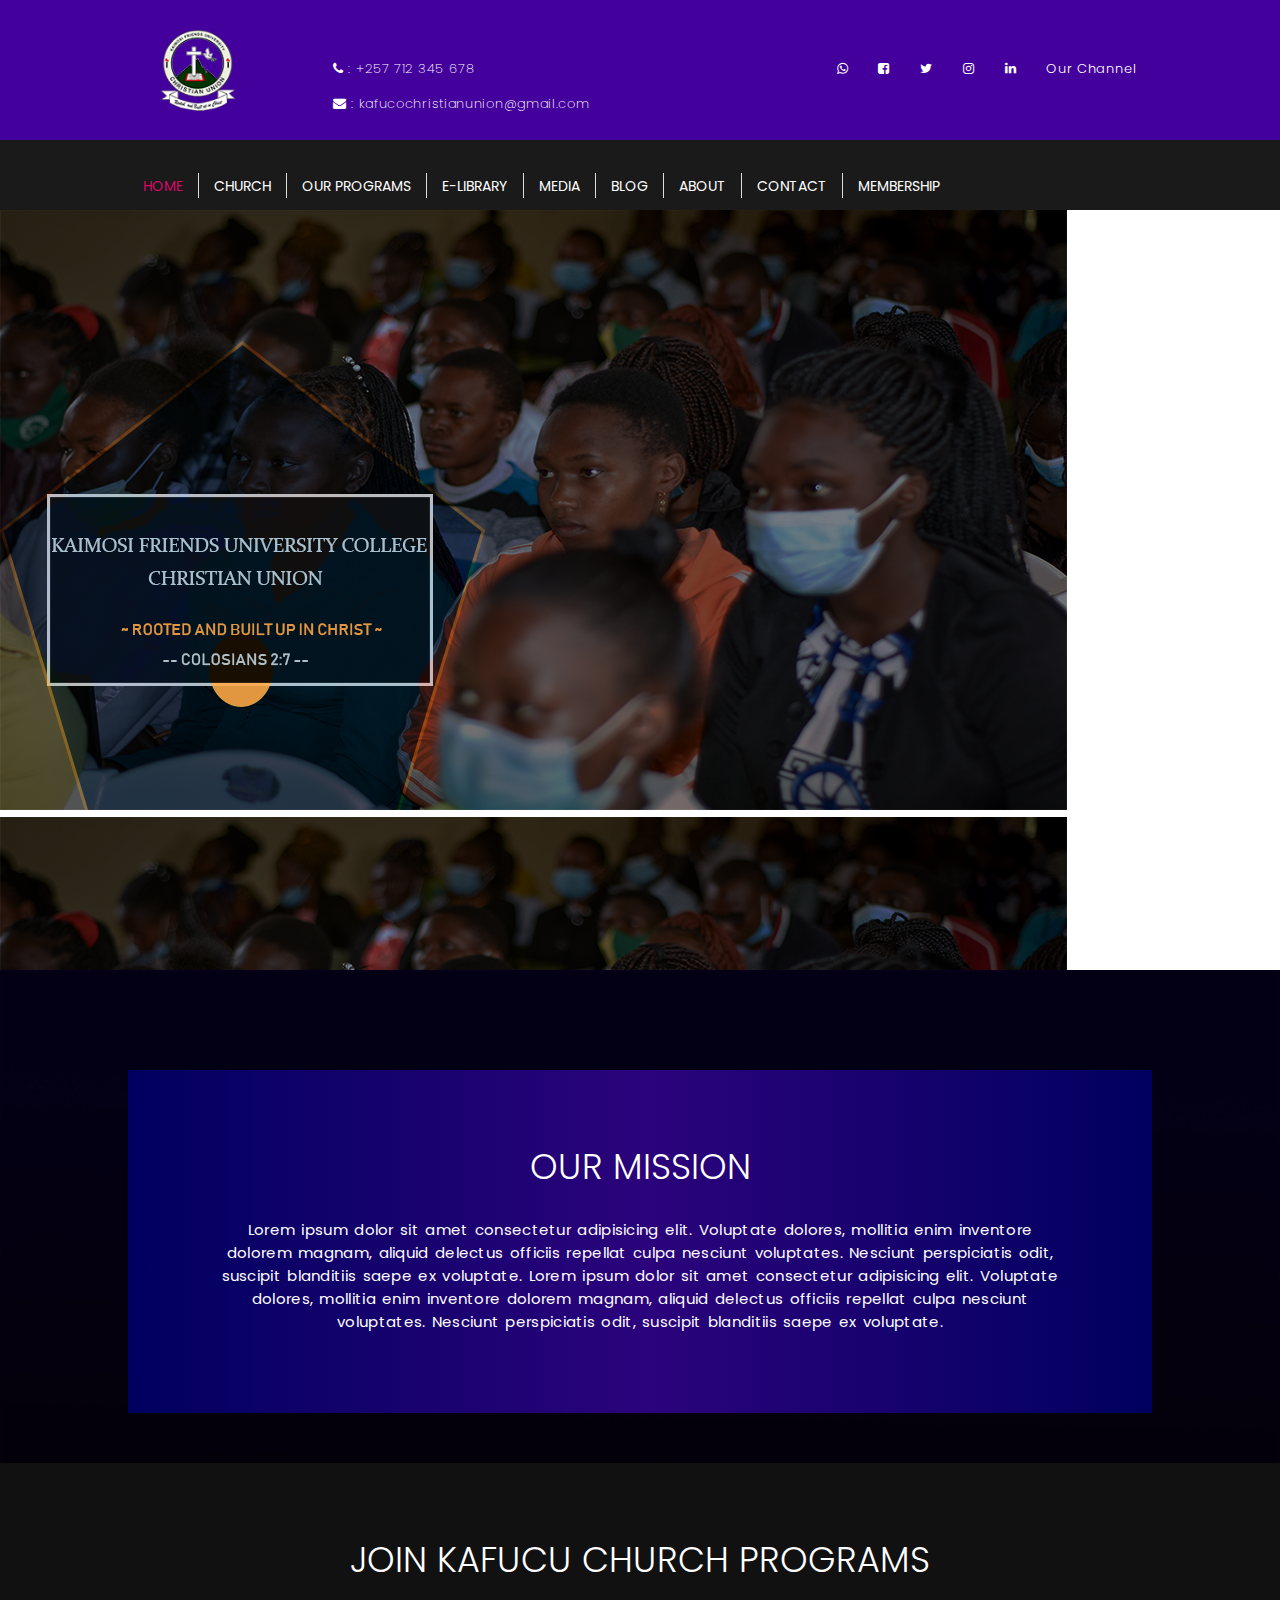
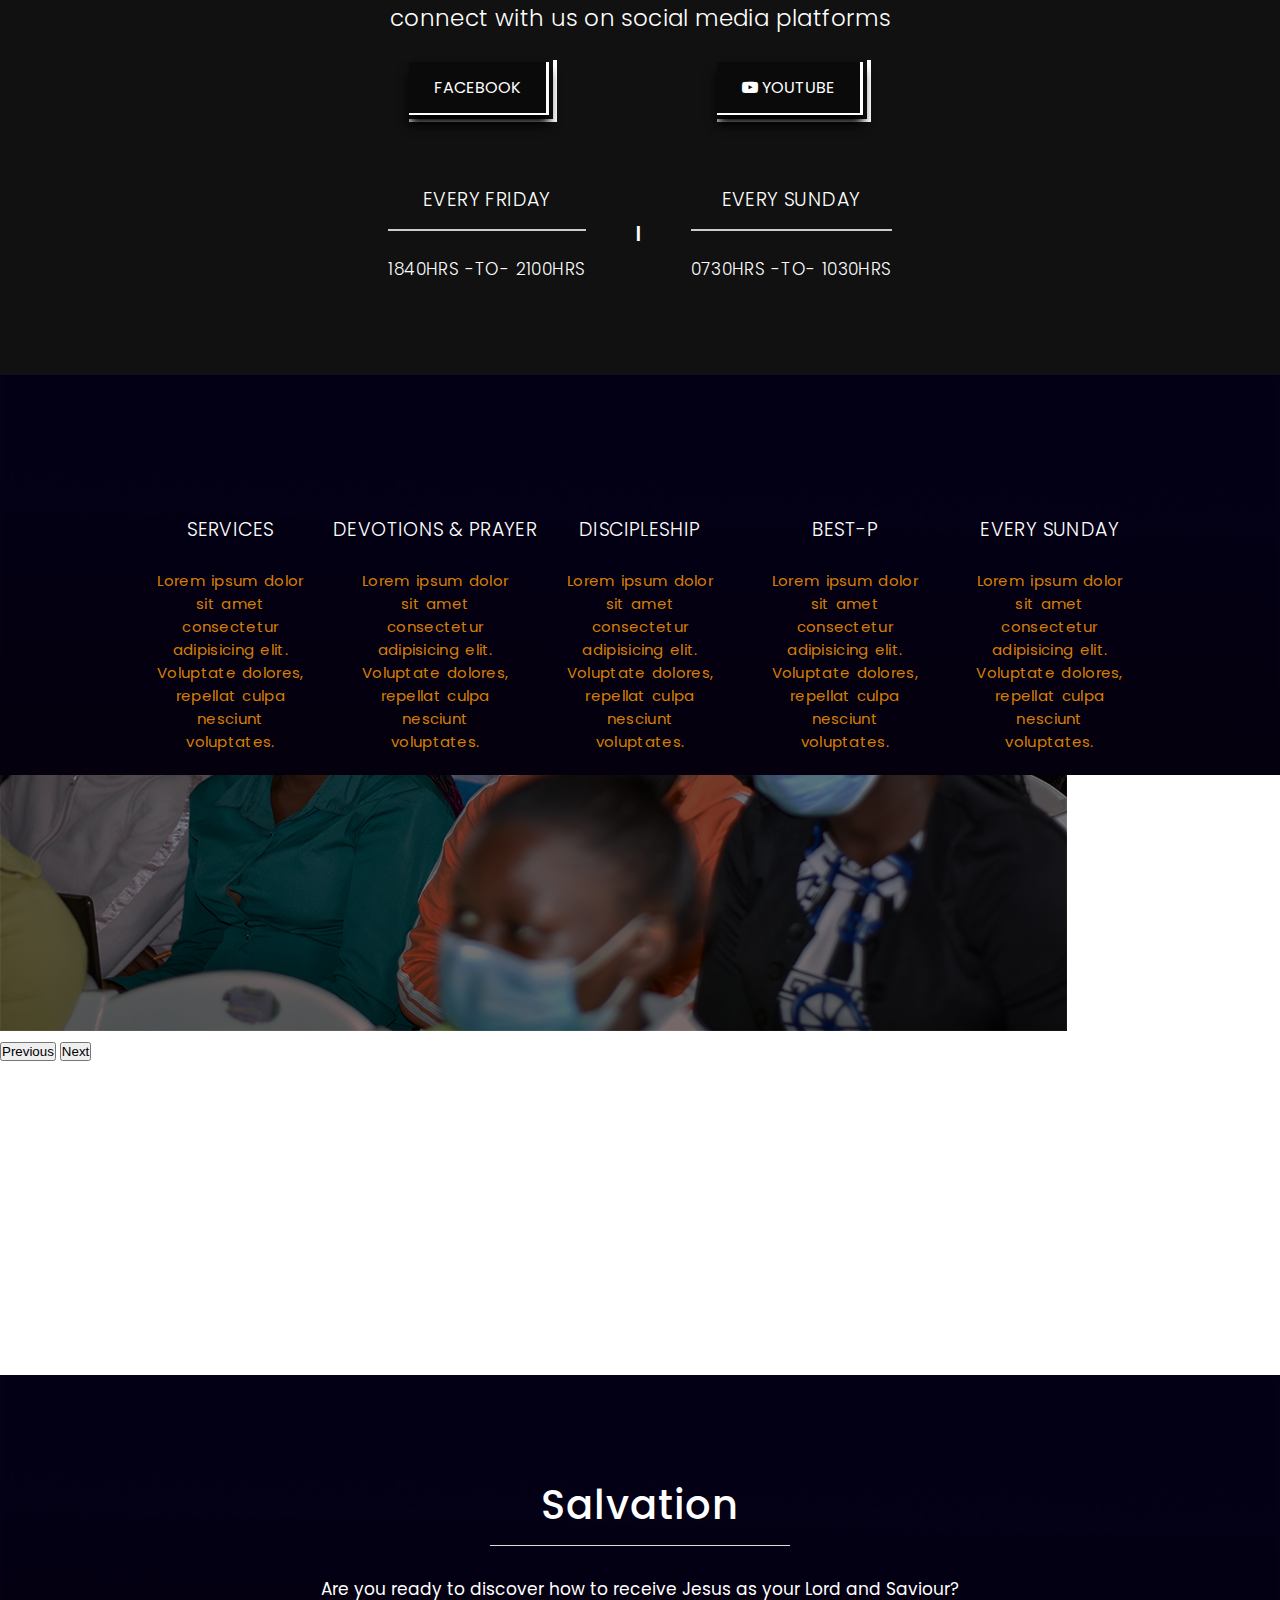
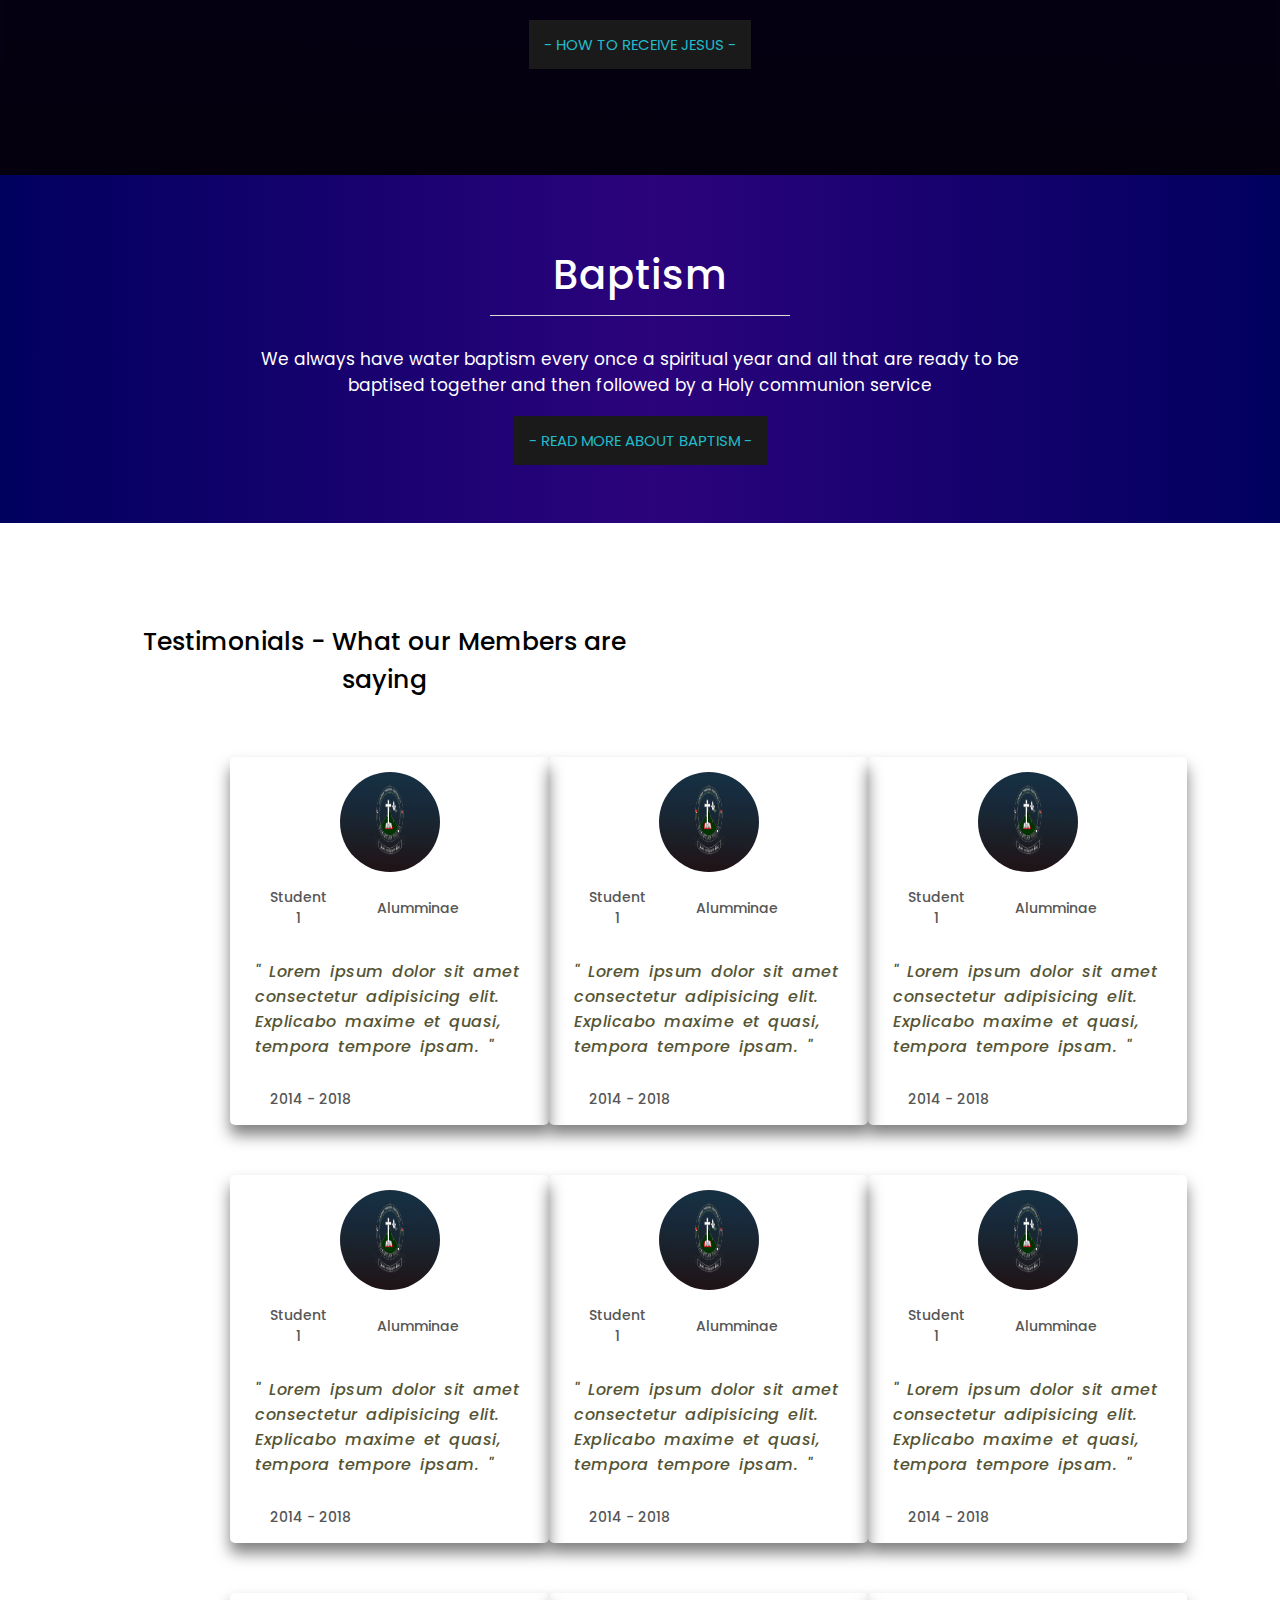
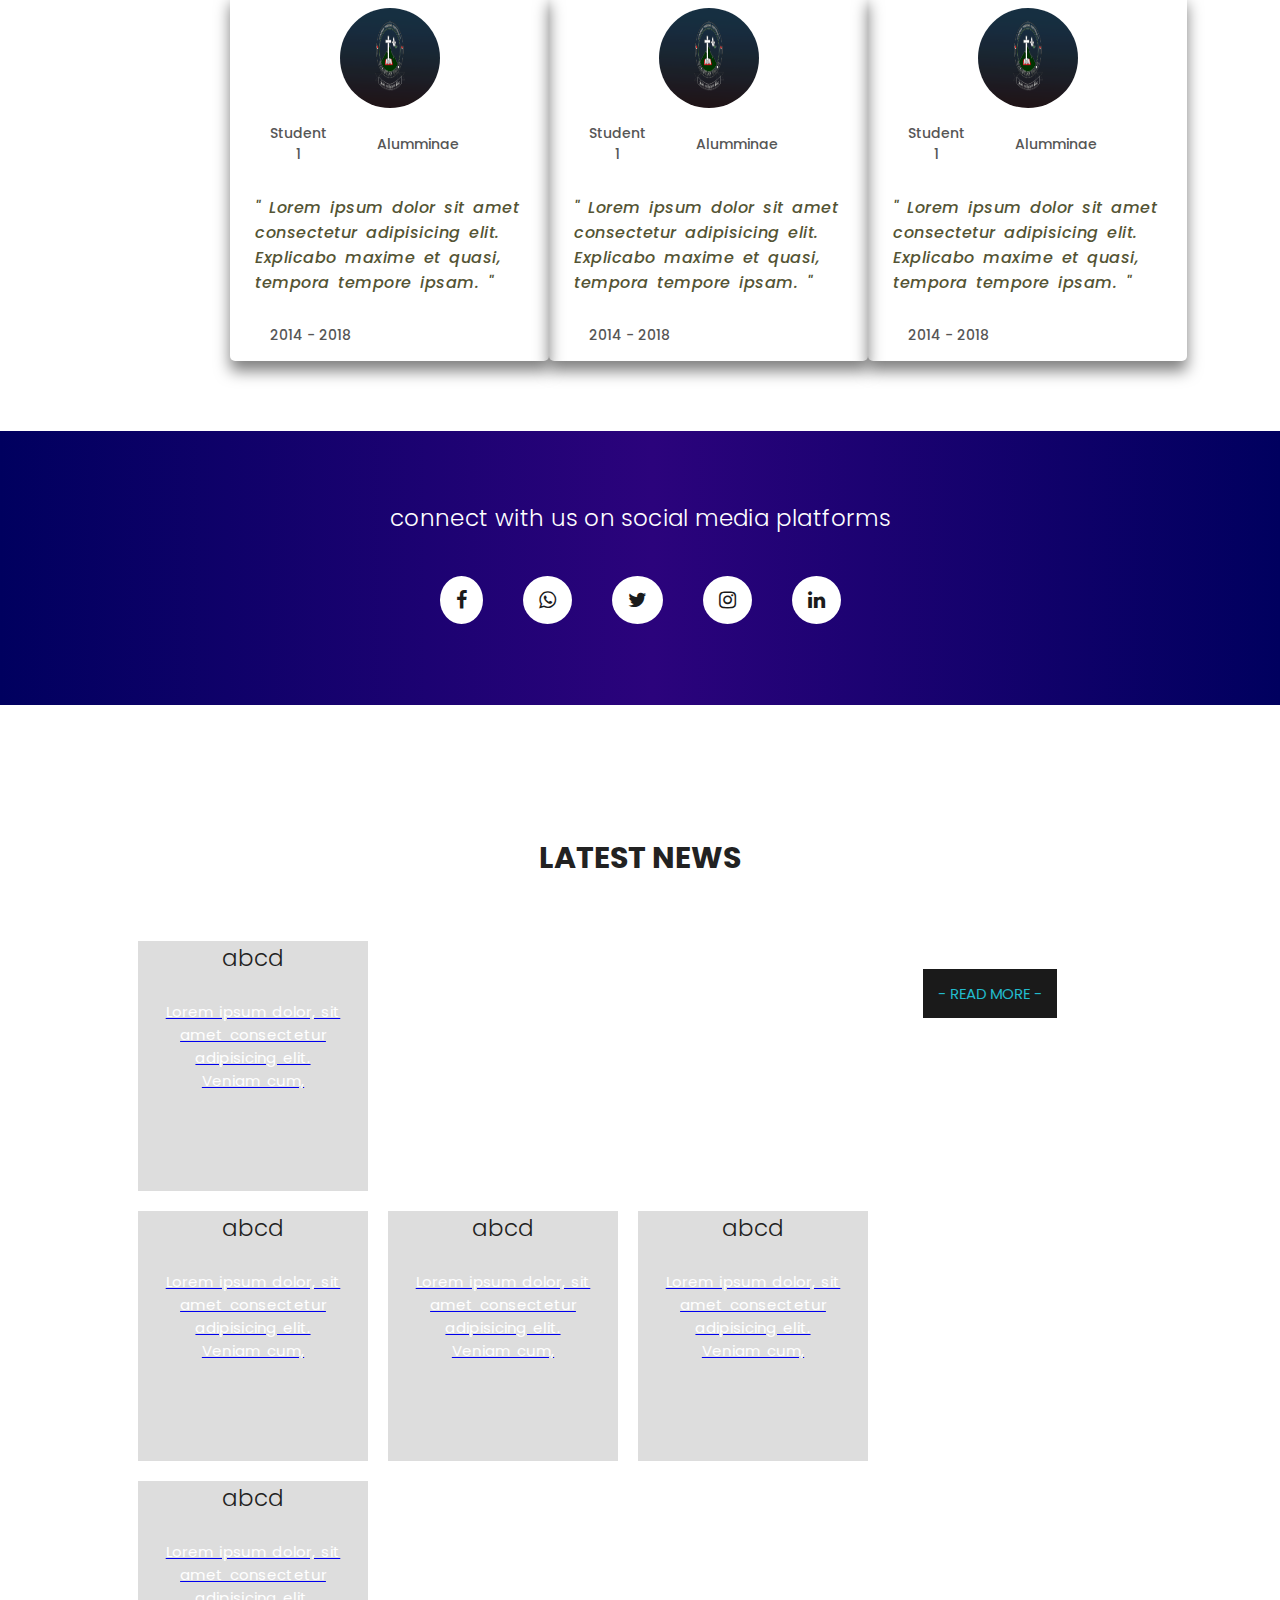
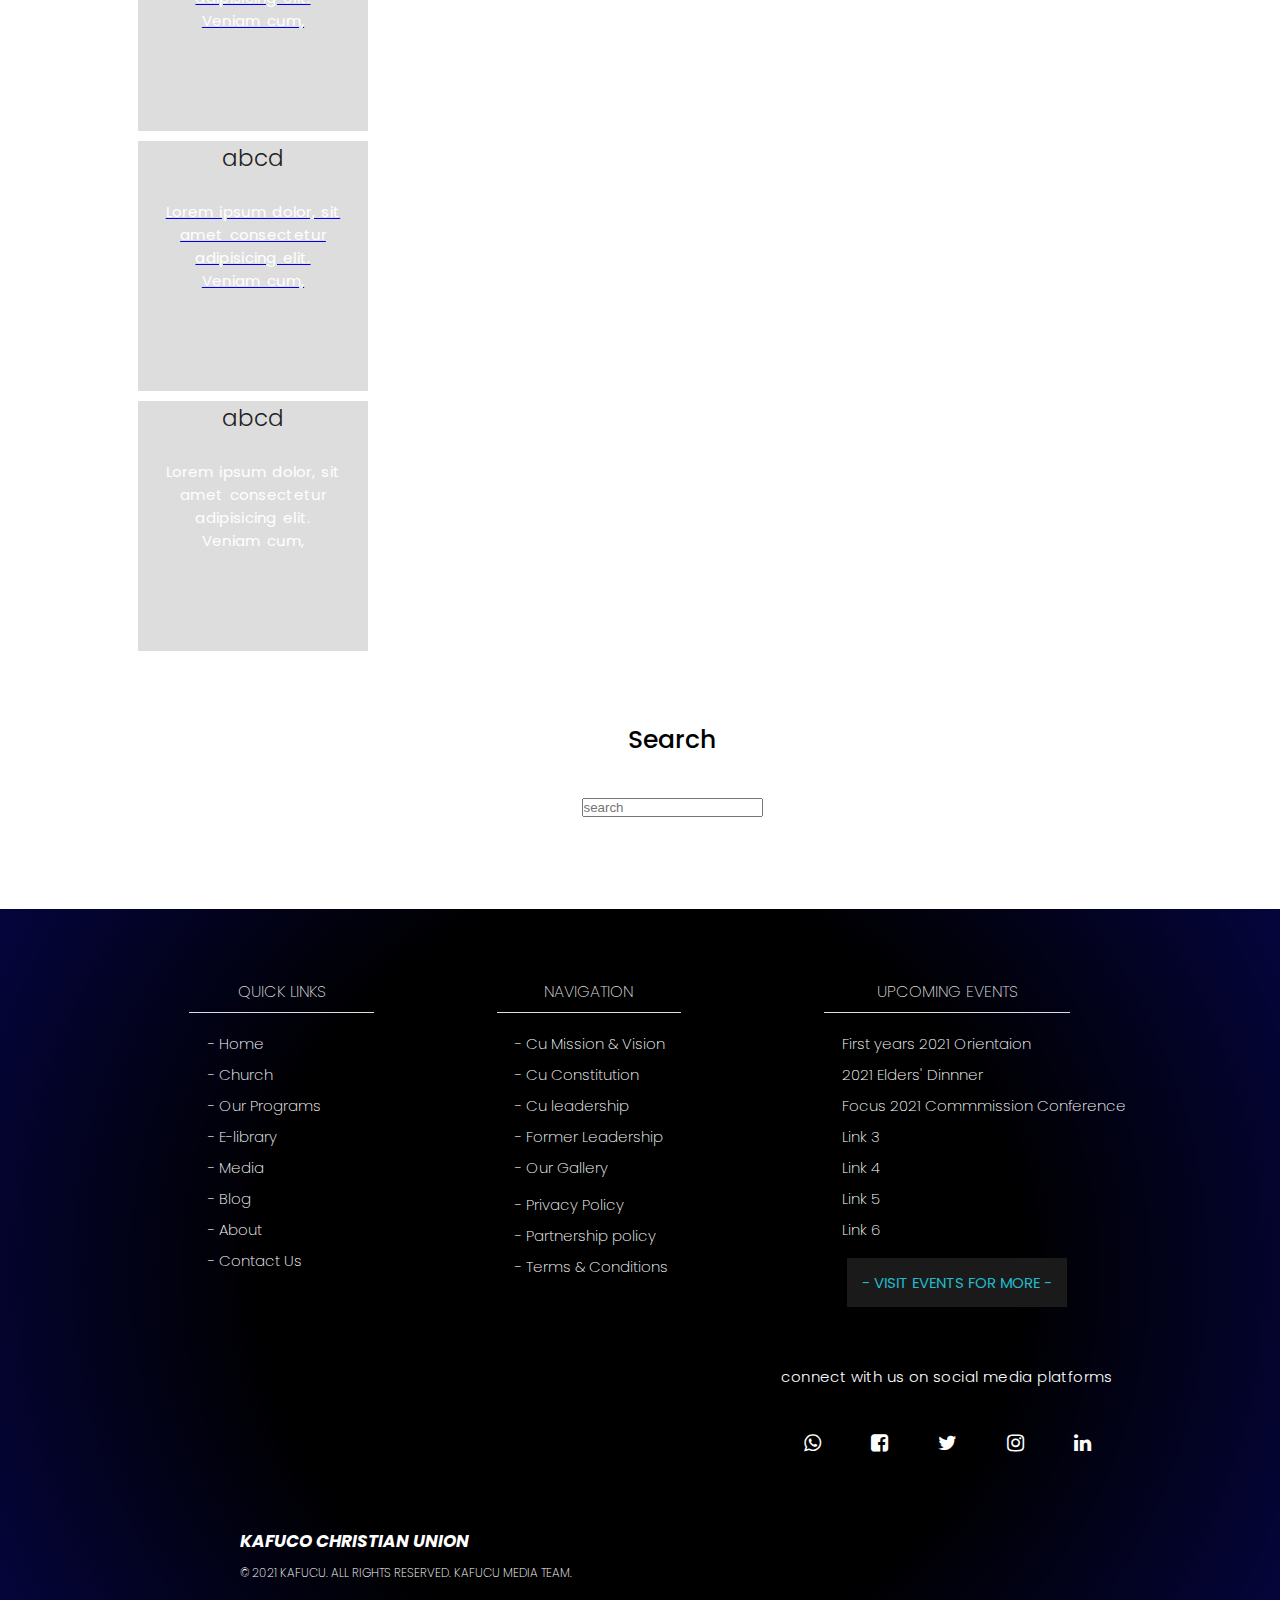
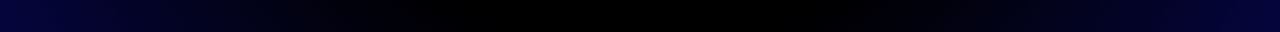
==== commit bc86e107: "Update index.html" ====
--- a/kafucu/index.html
+++ b/kafucu/index.html
@@ -57,9 +57,15 @@
     </header> 
     
     <!--   view-main-frame    -->
-    <div id="carouselExampleControls" class="carousel slide" data-bs-ride="carousel">
+    <div id="carouselExampleControls" class="carousel slide carousel1" data-bs-ride="carousel">
         <div class="carousel-inner">
           <div class="carousel-item active">
+            <img src="images/banner1.png" class="d-block w-100" alt="...">
+          </div>
+          <div class="carousel-item">
+            <img src="images/banner2.png" class="d-block w-100" alt="...">
+          </div>
+          <div class="carousel-item ">
             <img src="images/banner1.png" class="d-block w-100" alt="...">
           </div>
           <div class="carousel-item">
@@ -83,7 +89,7 @@
     <!--   //view-main-frame   -->
 
     <section id="section-wrapper">
-        
+
     <!-- MISSION SECTION        -->
     <section class="section-gradient">
         <div class="wrapper">
@@ -138,7 +144,8 @@
 <section class="section-gradient">
     <div class="wrapper">
         <div class="div-e-wrapper">
-           <a href="#"> <div class="e-card">
+           <a href="#"> 
+               <div class="e-card">
                 <h2 class="section-description no-underline">services</h2>
                 <p class="para">
                     Lorem ipsum dolor sit amet consectetur adipisicing elit. Voluptate dolores, 
@@ -218,10 +225,11 @@
     <!--    //SALVATION    -->
 
     <!--    TESTIMONIALS    -->
-    <section class="testimonial section-plain">
-        <div id="carouselExampleSlidesOnly" class="carousel slide" data-ride="carousel">
+    <section class="testimonial section-plain">        
+      <div class="test-title">Testimonials - What our Members are saying</div>
+        <div id="carouselExampleSlidesOnly" class="carousel slide carousel2" data-bs-ride="carousel">
             <div class="carousel-inner">
-                <div class="carousel-item active">
+              <div class="carousel-item active">
                 <div class="wrapper">
                     <div class="testimonial-wrapper">
                         <div class="testimonial-wrapper">
@@ -242,6 +250,7 @@
                                 </div>
                             </div>
                       </div>
+                       <div class="hide-item-mobile">
                         <div class="testimonial-wrapper">
                             <div class="testimonial-card">
                                 <div class="image"><img src="images/mini2banner.png" alt="photo" ></div>
@@ -278,129 +287,136 @@
                                </div>
                            </div>
                      </div>
+                       </div>
                     </div>
                 </div>
                 </div>
-                <div class="carousel-item">
-                    <div class="wrapper">
+              <div class="carousel-item">
+                <div class="wrapper">
+                    <div class="testimonial-wrapper">
                         <div class="testimonial-wrapper">
-                            <div class="testimonial-wrapper">
-                                <div class="testimonial-card">
-                                    <div class="image"><img src="images/mini2banner.png" alt="photo" ></div>
-                                    <div class="card-headers">                        
-                                    <h2 class="name-heading">Student 1</h2>
-                                    <h3 class="year-study">Alumminae</h3>
-                                    </div>
-                                   <div class="card-par">
-                                    <p class="par">
-                                       " Lorem ipsum dolor sit amet consectetur adipisicing elit. 
-                                        Explicabo maxime et quasi, tempora tempore ipsam. "
-                                    </p>
-                                   </div>
-                                   <div class="card-headers">               
-                                    <h3 class="year-study">2014 - 2018</h3>
-                                    </div>
-                                </div>
-                          </div>
-                            <div class="testimonial-wrapper">
-                                <div class="testimonial-card">
-                                    <div class="image"><img src="images/mini2banner.png" alt="photo" ></div>
-                                    <div class="card-headers">                        
-                                    <h2 class="name-heading">Student 1</h2>
-                                    <h3 class="year-study">Alumminae</h3>
-                                    </div>
-                                   <div class="card-par">
-                                    <p class="par">
-                                       " Lorem ipsum dolor sit amet consectetur adipisicing elit. 
-                                        Explicabo maxime et quasi, tempora tempore ipsam. "
-                                    </p>
-                                   </div>
-                                   <div class="card-headers">               
-                                    <h3 class="year-study">2014 - 2018</h3>
-                                    </div>
-                                </div>
-                          </div>
-                           <div class="testimonial-wrapper">
-                               <div class="testimonial-card">
-                                   <div class="image"><img src="images/mini2banner.png" alt="photo" ></div>
-                                   <div class="card-headers">                        
-                                   <h2 class="name-heading">Student 1</h2>
-                                   <h3 class="year-study">Alumminae</h3>
-                                   </div>
-                                  <div class="card-par">
-                                   <p class="par">
-                                      " Lorem ipsum dolor sit amet consectetur adipisicing elit. 
-                                       Explicabo maxime et quasi, tempora tempore ipsam. "
-                                   </p>
-                                  </div>
-                                  <div class="card-headers">               
-                                   <h3 class="year-study">2014 - 2018</h3>
-                                   </div>
-                               </div>
-                         </div>
-                        </div>
+                            <div class="testimonial-card">
+                                <div class="image"><img src="images/mini2banner.png" alt="photo" ></div>
+                                <div class="card-headers">                        
+                                <h2 class="name-heading">Student 1</h2>
+                                <h3 class="year-study">Alumminae</h3>
+                                </div>
+                               <div class="card-par">
+                                <p class="par">
+                                   " Lorem ipsum dolor sit amet consectetur adipisicing elit. 
+                                    Explicabo maxime et quasi, tempora tempore ipsam. "
+                                </p>
+                               </div>
+                               <div class="card-headers">               
+                                <h3 class="year-study">2014 - 2018</h3>
+                                </div>
+                            </div>
+                      </div>
+                       <div class="hide-item-mobile">
+                        <div class="testimonial-wrapper">
+                            <div class="testimonial-card">
+                                <div class="image"><img src="images/mini2banner.png" alt="photo" ></div>
+                                <div class="card-headers">                        
+                                <h2 class="name-heading">Student 1</h2>
+                                <h3 class="year-study">Alumminae</h3>
+                                </div>
+                               <div class="card-par">
+                                <p class="par">
+                                   " Lorem ipsum dolor sit amet consectetur adipisicing elit. 
+                                    Explicabo maxime et quasi, tempora tempore ipsam. "
+                                </p>
+                               </div>
+                               <div class="card-headers">               
+                                <h3 class="year-study">2014 - 2018</h3>
+                                </div>
+                            </div>
+                      </div>
+                       <div class="testimonial-wrapper">
+                           <div class="testimonial-card">
+                               <div class="image"><img src="images/mini2banner.png" alt="photo" ></div>
+                               <div class="card-headers">                        
+                               <h2 class="name-heading">Student 1</h2>
+                               <h3 class="year-study">Alumminae</h3>
+                               </div>
+                              <div class="card-par">
+                               <p class="par">
+                                  " Lorem ipsum dolor sit amet consectetur adipisicing elit. 
+                                   Explicabo maxime et quasi, tempora tempore ipsam. "
+                               </p>
+                              </div>
+                              <div class="card-headers">               
+                               <h3 class="year-study">2014 - 2018</h3>
+                               </div>
+                           </div>
+                     </div>
+                       </div>
                     </div>
                 </div>
-            </div>
-        </div>
-        <!-- <div class="wrapper">
-            <div class="testimonial-wrapper">
-                <div class="testimonial-wrapper">
-                    <div class="testimonial-card">
-                        <div class="image"><img src="images/mini2banner.png" alt="photo" ></div>
-                        <div class="card-headers">                        
-                        <h2 class="name-heading">Student 1</h2>
-                        <h3 class="year-study">Alumminae</h3>
-                        </div>
-                       <div class="card-par">
-                        <p class="par">
-                           " Lorem ipsum dolor sit amet consectetur adipisicing elit. 
-                            Explicabo maxime et quasi, tempora tempore ipsam. "
-                        </p>
+             </div>
+              <div class="carousel-item ">
+                <div class="wrapper">
+                    <div class="testimonial-wrapper">
+                        <div class="testimonial-wrapper">
+                            <div class="testimonial-card">
+                                <div class="image"><img src="images/mini2banner.png" alt="photo" ></div>
+                                <div class="card-headers">                        
+                                <h2 class="name-heading">Student 1</h2>
+                                <h3 class="year-study">Alumminae</h3>
+                                </div>
+                               <div class="card-par">
+                                <p class="par">
+                                   " Lorem ipsum dolor sit amet consectetur adipisicing elit. 
+                                    Explicabo maxime et quasi, tempora tempore ipsam. "
+                                </p>
+                               </div>
+                               <div class="card-headers">               
+                                <h3 class="year-study">2014 - 2018</h3>
+                                </div>
+                            </div>
+                      </div>
+                       <div class="hide-item-mobile">
+                        <div class="testimonial-wrapper">
+                            <div class="testimonial-card">
+                                <div class="image"><img src="images/mini2banner.png" alt="photo" ></div>
+                                <div class="card-headers">                        
+                                <h2 class="name-heading">Student 1</h2>
+                                <h3 class="year-study">Alumminae</h3>
+                                </div>
+                               <div class="card-par">
+                                <p class="par">
+                                   " Lorem ipsum dolor sit amet consectetur adipisicing elit. 
+                                    Explicabo maxime et quasi, tempora tempore ipsam. "
+                                </p>
+                               </div>
+                               <div class="card-headers">               
+                                <h3 class="year-study">2014 - 2018</h3>
+                                </div>
+                            </div>
+                      </div>
+                       <div class="testimonial-wrapper">
+                           <div class="testimonial-card">
+                               <div class="image"><img src="images/mini2banner.png" alt="photo" ></div>
+                               <div class="card-headers">                        
+                               <h2 class="name-heading">Student 1</h2>
+                               <h3 class="year-study">Alumminae</h3>
+                               </div>
+                              <div class="card-par">
+                               <p class="par">
+                                  " Lorem ipsum dolor sit amet consectetur adipisicing elit. 
+                                   Explicabo maxime et quasi, tempora tempore ipsam. "
+                               </p>
+                              </div>
+                              <div class="card-headers">               
+                               <h3 class="year-study">2014 - 2018</h3>
+                               </div>
+                           </div>
+                     </div>
                        </div>
-                       <div class="card-headers">               
-                        <h3 class="year-study">2014 - 2018</h3>
-                        </div>
                     </div>
-              </div>
-                <div class="testimonial-wrapper">
-                    <div class="testimonial-card">
-                        <div class="image"><img src="images/mini2banner.png" alt="photo" ></div>
-                        <div class="card-headers">                        
-                        <h2 class="name-heading">Student 1</h2>
-                        <h3 class="year-study">Alumminae</h3>
-                        </div>
-                       <div class="card-par">
-                        <p class="par">
-                           " Lorem ipsum dolor sit amet consectetur adipisicing elit. 
-                            Explicabo maxime et quasi, tempora tempore ipsam. "
-                        </p>
-                       </div>
-                       <div class="card-headers">               
-                        <h3 class="year-study">2014 - 2018</h3>
-                        </div>
-                    </div>
-              </div>
-               <div class="testimonial-wrapper">
-                   <div class="testimonial-card">
-                       <div class="image"><img src="images/mini2banner.png" alt="photo" ></div>
-                       <div class="card-headers">                        
-                       <h2 class="name-heading">Student 1</h2>
-                       <h3 class="year-study">Alumminae</h3>
-                       </div>
-                      <div class="card-par">
-                       <p class="par">
-                          " Lorem ipsum dolor sit amet consectetur adipisicing elit. 
-                           Explicabo maxime et quasi, tempora tempore ipsam. "
-                       </p>
-                      </div>
-                      <div class="card-headers">               
-                       <h3 class="year-study">2014 - 2018</h3>
-                       </div>
-                   </div>
-             </div>
-            </div>
-            </div> -->
+                </div>
+             </div>                
+            </div>
+          </div>
     </section>
 
     <!--    //TESTIMONIALS    -->
@@ -428,7 +444,7 @@
   <!-- ======================= LATEST NEWS ============================= -->
 
   <section class=" section-white">
-    <div class="wrapper">        
+    <div class="wrapper news">        
     <h1 class="section-heading">LATEST NEWS</h1>
     <div class="latest-set">
         <div class="section-cards">
@@ -441,7 +457,8 @@
                 </p>
             </a>
             </div>
-            <div class="section-card">
+            <div class="hide-item-mobile invisible ">
+            <div class="section-card ">
                 <h2 class="section-sub-title color-dull">abcd</h2>
     
                 <a href="#"> <p class="para color-dull">
@@ -467,32 +484,59 @@
                     Veniam cum, 
                 </p>
             </a>
-            </div>
-            <div class="section-card">
-                <h2 class="section-sub-title color-dull">abcd</h2>
-    
-                <p class="para color-dull">
-                    Lorem ipsum dolor, sit amet consectetur adipisicing elit. 
-                    Veniam cum, 
-                </p>
-            </div>
-            <div class="section-card">
-                <h2 class="section-sub-title color-dull">abcd</h2>
-    
-                <p class="para color-dull">
-                    Lorem ipsum dolor, sit amet consectetur adipisicing elit. 
-                    Veniam cum, 
-                </p>
-            </div>
+            </div>            
+        </div>
+            <div class="hide-item-mobile">
+                <div id="carouselExampleSlidesOnly" class="carousel slide carousel2" data-bs-ride="carousel">
+                    <div class="carousel-inner">
+                      <div class="carousel-item active">
+                        <div class="section-card">
+                            <h2 class="section-sub-title color-dull">abcd</h2>
+                
+                            <a href="#"> <p class="para color-dull">
+                                Lorem ipsum dolor, sit amet consectetur adipisicing elit. 
+                                Veniam cum, 
+                            </p>
+                        </a>
+                        </div>
+                        </div>
+                      <div class="carousel-item">
+                        <div class="section-card">
+                            <h2 class="section-sub-title color-dull">abcd</h2>
+                
+                            <a href="#"> <p class="para color-dull">
+                                Lorem ipsum dolor, sit amet consectetur adipisicing elit. 
+                                Veniam cum, 
+                            </p>
+                        </a>
+                        </div>
+                     </div>
+                      <div class="carousel-item ">
+                        <div class="section-card">
+                            <h2 class="section-sub-title color-dull">abcd</h2>
+                
+                            <p class="para color-dull">
+                                Lorem ipsum dolor, sit amet consectetur adipisicing elit. 
+                                Veniam cum, 
+                            </p>
+                        </div>
+                     </div>                
+                    </div>
+                  </div>           
+        </div>
         </div>    
-        <div class="side-bar">
-            <h3 class="section-sub-title">Search</h3> <br>
-            <input type="text" class="search" placeholder="search">
-        </div>
-    </div>    
+      <div class="hero-btn-holder">            
     <a href="#" class="hero-btn"><span>-</span> read more <span>-</span><i class="fa fa-long-arrow-right arrow"></i> </a>
+      </div>
+    </div>  
     </div>
+    
+    <div class="side-bar">
+        <h3 class="side-bar-title">Search</h3> <br>
+        <input type="text" class="search" placeholder="search">
+    </div>  
   </section>
+
   <!-- ======================= //LATEST NEWS ============================= -->
 </section>   
 
--- a/kafucu/css/style.css
+++ b/kafucu/css/style.css
@@ -61,10 +61,12 @@
     width: 100%;
     margin: 0;
     padding: 0;
-    min-height:100px;   
-}
+    min-height: 69px;   
+    background: #44009c;
+}
+
 .banner{
-    background-image: url("../images/planebg.png");
+    /* background-image: url("../images/planebg.png"); */
     background-size: cover;
     background-position: top;
     background-repeat: no-repeat;
@@ -77,6 +79,7 @@
     position: relative;
     /* border: 1px solid red; */
 }
+
 .banner-wra .img{
     flex-basis: 20%;
 }
@@ -139,39 +142,29 @@
 
 /* NAVIGATION */
 
-/* VIEW-MAIN-FLAME SECTION STYLING */
-
-.view-main-frame{
-    width: 100%;
-    height: 600px;
-    background-image: url("../images/Hills.jpg");
-    background-size: cover;
-    background-position: center;
-    background-repeat: no-repeat;
-    background-attachment: fixed;
-}
 
 /* MISSION */
 .section-gradient{
     width: 100%;
     min-height: 300px;
-    padding: 50px 0;
-    text-align: center;
-    background: rgb(64,218,240);
+    padding: 100px 0;
+    text-align: center;
+  
+    background: #210053;
     background-image:url("../images/planebg.png");
-    /* background: radial-gradient(circle, rgb(36, 157, 175) 5%, rgba(23,184,205,1) 24%, rgba(9,130,145,1) 50%, rgba(6,108,122,1) 76%, rgba(2,61,69,1) 98%), url("../images/222.jpg"); */
+    text-align: center;
+    padding: 100px 0 50px 0;
     background-size: cover;
     background-repeat: no-repeat;
     background-blend-mode: multiply;
-}
+} 
 .section-black{
     width: 100%;
     min-height: 200px;
     padding: 70px 0;
-    /* margin: 0px 0 40px 0; */
-    text-align: center;
-    background: rgb(55,3,3);
-    background: radial-gradient(circle, rgba(55,3,3,1) 0%, rgba(40,2,2,1) 27%, rgba(38,2,2,1) 60%, rgba(38,2,2,1) 80%, rgba(20,1,1,1) 98%);
+    text-align: center;
+    background: rgb(0,0,95);
+    background: linear-gradient(90deg, rgba(0,0,95,1) 0%, rgba(43,3,124,1) 51%, rgba(0,0,95,1) 100%);
 }
 
 
@@ -298,25 +291,75 @@
     text-align:center;
     padding: 40px 0;
     margin: 0;
-    background: ;
-    background-image: linear-gradient(rgba(6, 91, 94, 0.4), rgba(5, 57, 61, 0.7)) ,url("../images/banner2.png");
+    /* background:#210053 ;/ */
     position: relative;
 }
-.e-card:hover p, .e-card:hover h2{
-    color: red;
-}
-/* .section-para span{
-    
+
+.div-e-wrapper a .e-card:hover{
+    background : #000000 ;
+}
+
+/* .div-e-wrapper a .e-card:first-child{
+    background-image:url("../images/banner2.png"), linear-gradient(rgba(0, 0, 0, 0.4), #000000) ;
+}
+.div-e-wrapper a .e-card:nth-child(1){
+    background-image: url("../images/banner1.png");
+}
+ .e-card:nth-child(3){
+    background-image: linear-gradient(rgba(33, 0, 83, 0.4), #210053) , url("../images/banner2.png");
+}
+.e-card:nth-child(4){
+    background-image: linear-gradient(rgba(33, 0, 83, 0.4), #210053) ,url("../images/banner2.png");
+}
+ .e-card:last-child{
+    background-image: url("../images/culogo2.png");
 } */
 
+.div-e-wrapper a .e-card h2{
+    margin: 0;
+}
+.div-e-wrapper a .e-card p{
+   font-size: 15px;
+   font-weight: 400;
+   color: rgba(250, 151, 3, 0.863);
+}
+.div-e-wrapper a .e-card:hover p{
+    color: #fff;
+    font-size: 14px;
+    font-weight: 300;
+}
+.div-e-wrapper a .e-card:hover h2{
+    color: #87005f;
+    font-size: 19px;
+    font-weight: 600;
+    width: 70%;
+    margin: 0 auto;
+    margin-bottom: 7px;
+   border-bottom: 1px solid #fff;
+}
+
+
+/* VIEW-MAIN-FLAME SECTION STYLING */
+.view-main-frame{
+    width: 100%;
+    height: 600px;
+    background-image: url("../images/banner2.png");
+    background-size: cover;
+    background-position: center;
+    background-repeat: no-repeat;
+    background-attachment: fixed;
+}
+
+.carousel1{
+    height: 750px;
+    margin-bottom: 10px;
+}
 /* SAlVation */
 .salvation{
     width: 100%;
     height: 400px;
-     background: rgb(64,218,240);
-    background-image:url("../images/planebg.png")
-    /* radial-gradient(circle, rgb(33, 172, 194) 5%, rgba(23,184,205,1) 24%, rgba(9,130,145,1) 50%,
-     rgba(6,108,122,1) 76%, rgba(2,61,69,1) 98%), url("../images/222.jpg")*/;
+    background: #210053;
+    background-image:url("../images/planebg.png");
     text-align: center;
     padding: 100px 0 50px 0;
     background-size: cover;
@@ -370,25 +413,147 @@
 }
 
 /* TESTIMONIALS */
-
+ .test-title{
+     width: 50%;
+     margin: 0 auto;
+    font-size: 25px;
+    font-weight: 500;
+    position: relative;
+    margin: 30px 0;
+    padding-bottom: 8px;
+    text-align: center;
+}
+
+.carousel2{
+   min-height: 400px;
+}
+
+.carousel2 .carousel-inner .wrapper{
+    margin-top: 50px;
+}
+.carousel2 .carousel-inner .wrapper .carousel-inner{
+   padding: 30px 0;
+}
+
+
+.carousel2 .carousel-inner .wrapper .hide-item-mobile{
+    display: flex;
+}
 .testimonial{
-    width: 100%;
-    height: 200px
-    border: 2px solid red;  
-}
-
-.testimonial-wrapper{
-    display: flex;
-    justify-content: space-between;
-    align-items: center;    border: 2px solid red;  
-
-}
-.testimonial-wrapper .testimonial-card{
-    flex: 25%;
-    margin: 5px 10px;
-}
-
-
+    width: 80%;
+    margin: 0 auto;
+    min-height: 200px; 
+}
+.testimonial-wrapper{    
+    width: 100%;
+    display: flex;
+    justify-content: space-around;  
+    align-items: center;
+}
+
+.testimonial-wrapper .testimonial-card{    
+    flex-basis: 33%;
+    min-height: 100px;
+    border-radius: 5px;
+    box-shadow:  0PX 10px 15px rgba(0, 0, 0, .5);
+}
+
+.testimonial-card .image{
+    width: 100px;
+    margin: 5px  auto;
+    margin-top: 15px;
+    height: 100px;
+    border-radius:  50%;
+    align-items: left;    
+}
+
+.testimonial-card .image img{
+    width: 100%;
+    margin: 0 auto;
+    height: 100px;
+    border-radius: 50%;        
+    background: #fff;    
+}
+
+.testimonial-card .card-headers{
+    display: flex;
+    justify-content: flex-start;
+    align-items: center;
+    margin: 15px 0;
+    padding: 0 40px;
+}
+
+
+.testimonial-card .card-headers .name-heading,
+.testimonial-card .card-headers .year-study{
+    font-size: 14px;
+    font-weight: 500;
+    color: #565656;
+    margin-right: 50px;
+}
+
+.testimonial-card .card-headesr .name-heading{
+    margin: 0 30px 0 0px;
+}
+
+.testimonial-card .card-par{
+    margin: 5px 20px;
+    margin-bottom: 10px;
+    padding: 15px 5px;
+    text-align: left;
+}
+
+.testimonial-card .card-par .par{
+    color: #545434;
+    font-weight: 500;
+    font-style: italic;
+    letter-spacing: .5px;
+    word-spacing: 3px;
+}
+
+/* -------------------media queries for testimonial section --------- */
+@media(max-width: 850px){
+    .test-title{
+        width: 90%;
+        margin: 0 auto;
+       font-size: 18px;
+       font-weight: 500;
+   }
+    .carousel2 .wrapper{
+        padding-top:  70px;
+    }
+    .carousel2 .carousel-inner .wrapper .hide-item-mobile{
+        display: none;
+    }
+
+    .testimonial-wrapper{   
+        justify-content: center;  
+        flex-wrap: wrap;
+        flex-direction: row;
+    }
+
+    .testimonial-wrapper .testimonial-card{    
+        flex-basis: 100%;
+        margin: 50px 0;
+    }
+
+    .testimonial-card .image{
+        width: 100px;
+        margin: 0  auto;
+        margin-top: -60px;
+        margin-bottom: 0;
+        height: 100px;
+        border-radius:  50%;
+        align-items: center;
+        background: #fff;
+    }
+
+    .testimonial-card .card-headers .name-heading,
+    .testimonial-card .card-headers .year-study{
+        margin-right: 10px;
+    }
+
+}
 
 /* CONNECT WITH US */
 
@@ -438,14 +603,13 @@
     margin: 80px 0 40px 0;
     text-align: center;
     background: #fff;
-    /* border: 1px solid red; */
-}
+}
+
 
 .section-heading{
     font-size: 30PX;
     color: #222;
     margin-bottom: 50px;
-    /* text-align: center; */
 }
 
 .para{
@@ -474,21 +638,33 @@
     align-items: stretch;
     flex-flow: row wrap ;
 }
-
+.section-cards .section-card .invisible{
+    display: inline-flex;
+  } 
 .section-cards .section-card{
    width: 230px;
     margin: 10px 10px;
     height: 250px;
-    /* border: 1px solid black; */
     background: #ddd;
 }
-
+.section-cards  .hide-item-mobile{
+    display: flex;
+  } 
 .side-bar{
     flex-basis: 25%;
     margin-left: 5%;
-    /* border: 1px solid black; */
-}
-
+}
+.side-bar .side-bar-title{
+    font-size: 25px;
+    font-weight: 500;
+    padding: 10px 0;
+    margin-top: 10px ;
+}
+
+.hero-btn-holder{
+    margin: 30px;
+    padding: 20px 0;
+}
 .read-more{
     color: #fff;
     text-transform: uppercase;
@@ -496,19 +672,53 @@
     background-color: rgba(0, 0, 0, 0.4);
     border-bottom: 2px solid #fff;
     border-right: 3px solid #fff;
-    /* box-shadow: 0 15px 10px #000; */
     transition: all ease-in .5s;
     text-decoration: none;
 }
 
-.read-more:hover{
-    background: red;
+
+
+@media(max-width: 850px){
+    .latest-set{
+        flex-flow: column;
+        justify-content: center;
+    }
+    .section-cards{
+       width: 100%;
+        flex-direction: column;
+    }
+    .section-cards .section-card{
+        width: 100%;
+     }
+     .side-bar{
+        flex-basis: 100%;
+    }
+    .side-bar .search{
+        width: 100%;
+        height:50px;
+        outline: none;
+        border: none;
+        background:#eeee;
+        border-radius: 6px;
+        font-size: 18px;
+        font-weight: 500;
+        color: rgba(21, 21, 45, .8);
+        padding: 10px 0;
+        padding-left: 15px;
+        margin-top: 10px ;
+    }
+    
+    .section-cards .section-card .invisible{
+       display: none;
+     } 
 }
 /* FOOTER  */
 
 footer{
     width: 100%;
-    background-color: #1b1b1b;
+    /* background-color: #1b1b1b; */
+    background: rgb(0,0,0);
+    background: radial-gradient(circle, rgba(0,0,0,1) 0%, rgba(0,0,0,1) 51%, rgba(5,5,62,1) 100%);
 }
 .foot-wrapper{
     display: flex;
@@ -635,7 +845,7 @@
     /* other pages structure */
     /* index page for sub-pages  */
 
-.banner nav.nav{
+.banner .nav{
     width: 100%;
     height: 70px;
     background: #1a1a1a;
@@ -643,7 +853,7 @@
     padding-top: 20px;
 }
 
-.banner nav.nav .menu{
+.banner .nav .menu{
     width: 100%;
     display: flex;
     justify-content: flex-start;
@@ -652,20 +862,20 @@
     height: 50px;
 }
 
-.banner nav.nav .menu li{
+.banner .menu li{
     list-style: none;
     padding: 0 15px;
     border-left: 1px solid #ddd;
 }
 
-.banner nav.nav .menu li.active a{
+.banner .nav .menu li.active a{
    color: #d60966;
 }
 
-.banner nav.nav .menu li:first-child{
+.banner .nav .menu li:first-child{
     border: none;
 }
-.banner nav.nav .menu li a{
+.banner .nav .menu li a{
     text-decoration: none;
     font-size: 14px;
     font-weight: 400;
@@ -673,15 +883,15 @@
     text-transform: uppercase;
 }
 
-.banner nav.nav .menu li a:hover{
+.banner .nav .menu li a:hover{
     color: #d60966;
 }
 
-.banner nav.nav .menu li  ul{
+.banner .nav .menu li  ul{
     display: none;
 }
 
-.banner nav.nav .menu li:hover a  ul{
+.banner .nav .menu li:hover a  ul{
     display: block;
 }
 
@@ -883,6 +1093,16 @@
 
     /*------------------REGISTER FORM PAGE STYLING----------------------------------*/
 
+.other-page-view{
+    width: 100%;
+    height: 400px;
+    margin-bottom: 60px;
+    background: url("../images/planebg.png");
+    background-position: center;
+    background-repeat: no-repeat;
+    background-size: cover;
+}
+
 /*-------------------note-----------------------------------------*/
 .note{
     width: 80%;
@@ -928,7 +1148,7 @@
 }
 
 .container{
-    min-height: 100%;
+    min-height: 70%;
     max-width: 700px;
     width: 100%;
     padding: 25px 30px;
